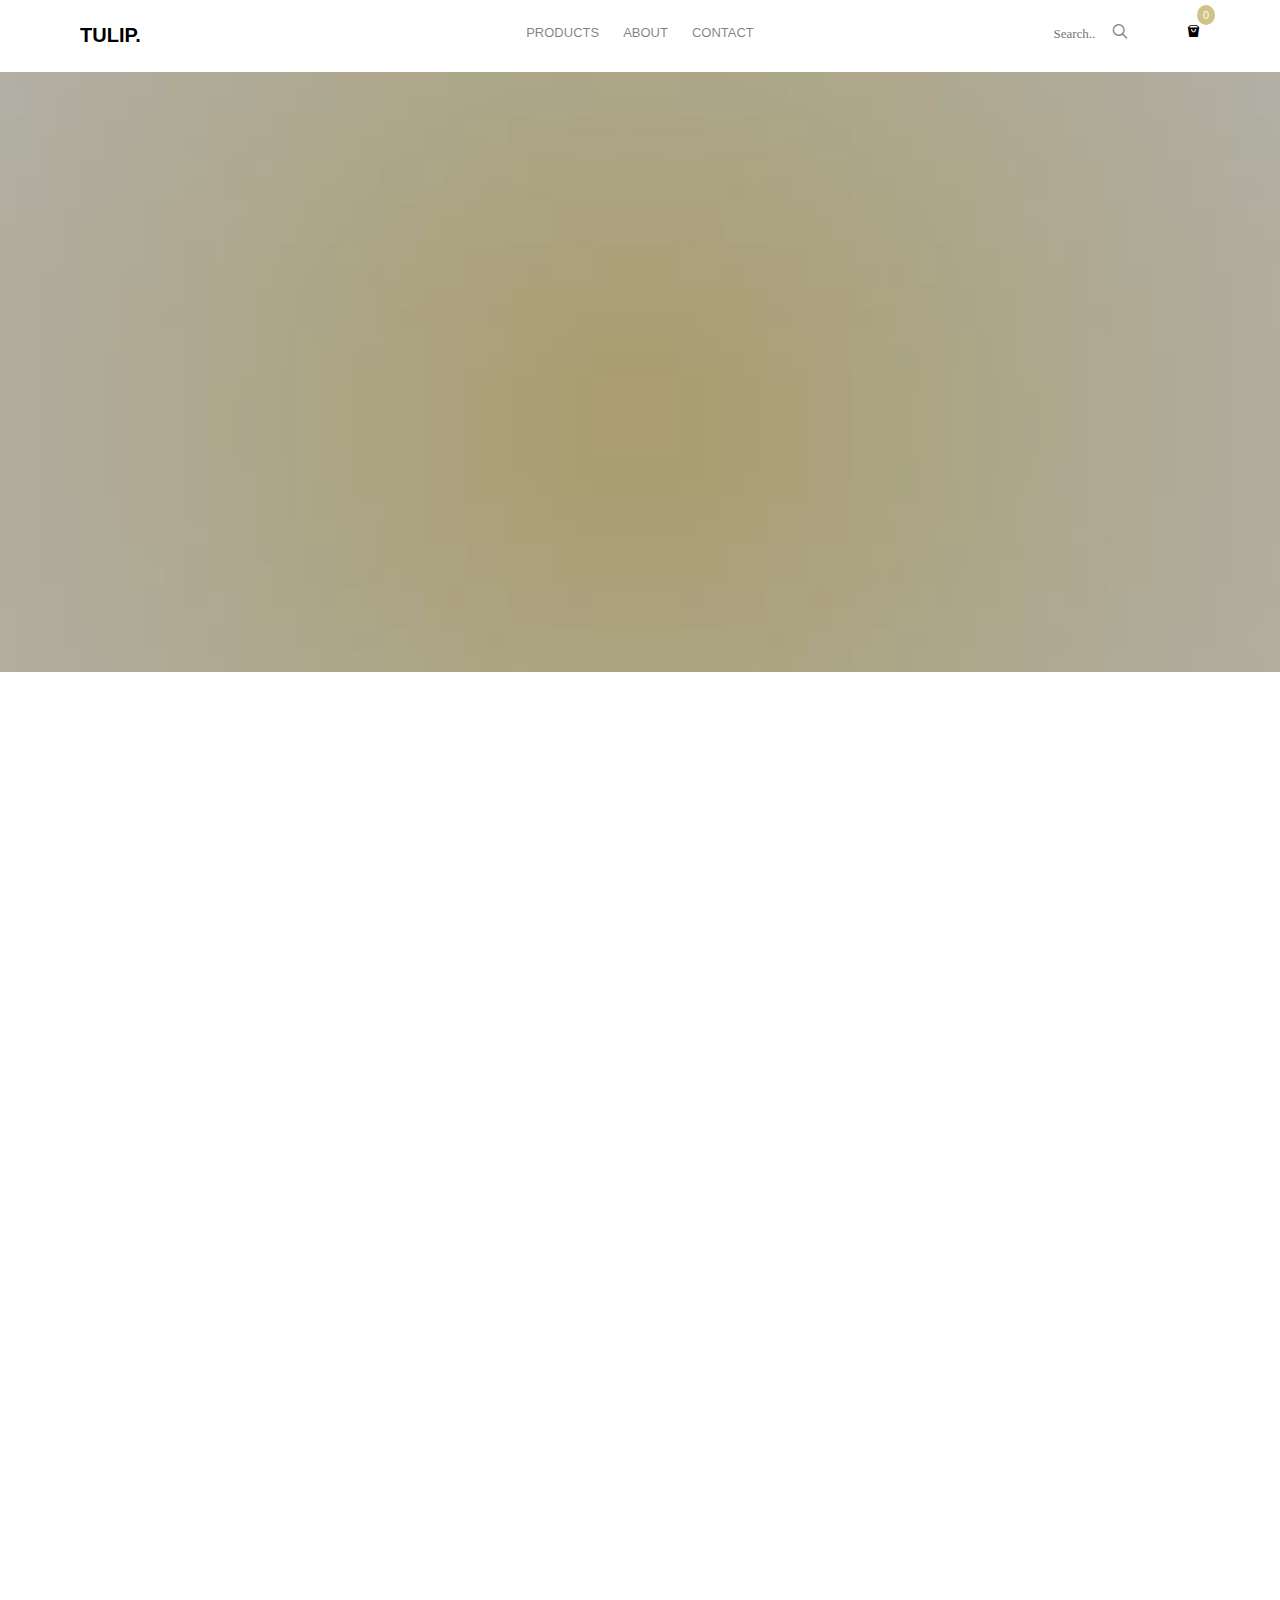
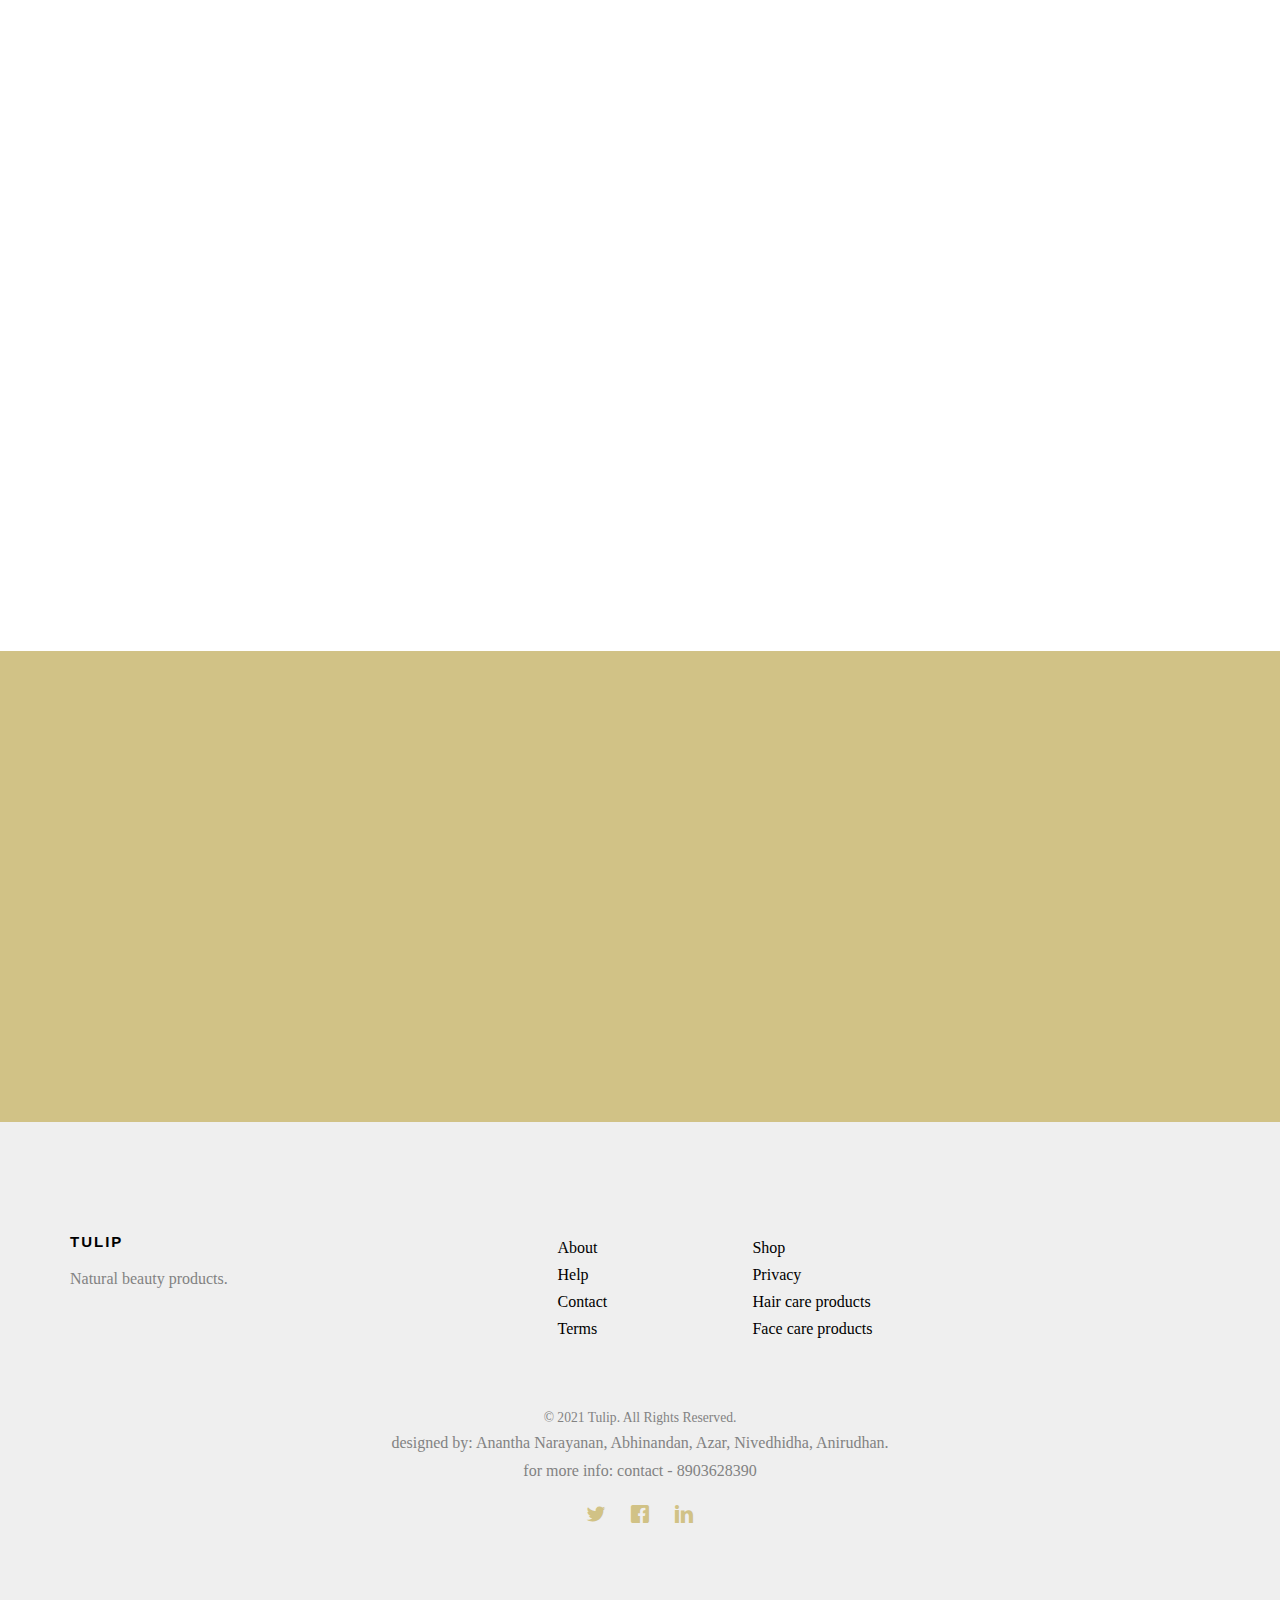
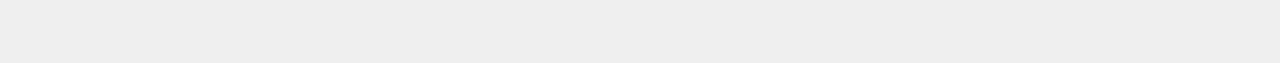
==== about.html @ eea0fcb3 "initial commit" ====
<!DOCTYPE html>
<html>
	<head>
	<meta charset="utf-8">
	<meta http-equiv="X-UA-Compatible" content="IE=edge">
	<title>Tulip</title>
	<meta name="viewport" content="width=device-width, initial-scale=1">
	<meta name="description" content="best cosmetics" />
	<meta name="keywords" content="cosmetics, natural" />

	<!-- <link href="https://fonts.googleapis.com/css?family=Montserrat:400,700" rel="stylesheet"> -->
	<!-- <link href="https://fonts.googleapis.com/css?family=Playfair+Display:400,400i" rel="stylesheet"> -->
	
	<!-- Animate.css -->
	<link rel="stylesheet" href="css/animate.css">
	<!-- Icomoon Icon Fonts-->
	<link rel="stylesheet" href="css/icomoon.css">
	<!-- Bootstrap  -->
	<link rel="stylesheet" href="css/bootstrap.css">
	<!-- Flexslider  -->
	<link rel="stylesheet" href="css/flexslider.css">
	<!-- Owl Carousel  -->
	<link rel="stylesheet" href="css/owl.carousel.min.css">
	<link rel="stylesheet" href="css/owl.theme.default.min.css">
	<!-- Theme style  -->
	<link rel="stylesheet" href="css/style.css">
	<!-- Modernizr JS -->
	<script src="js/modernizr-2.6.2.min.js"></script>
	<!-- FOR IE9 below -->
	<!--[if lt IE 9]>
	<script src="js/respond.min.js"></script>
	<![endif]-->

	</head>
	<body>
		
		<div class="fh5co-loader"></div>
	
		<div id="page">
		<nav class="fh5co-nav" role="navigation">
			<div class="container">
				<div class="row">
					<div class="col-md-3 col-xs-2">
						<div id="fh5co-logo"><a href="index.html">Tulip.</a></div>
					</div>
					<div class="col-md-6 col-xs-6 text-center menu-1">
						<ul>
							<li class="has-dropdown">
								<a href="product.html">Products</a>
								<ul class="dropdown">
									<li><a href="haircare.html">hair care</a></li>
									<li><a href="face care.html">face care</a></li>
									<li><a href="bodycare.html">body care</a></li>
								</ul>
							</li>
							<li><a href="about.html">About</a></li>
							<li><a href="contact.html">Contact</a></li>
						</ul>
					</div>
					<div class="col-md-3 col-xs-4 text-right hidden-xs menu-2">
						<ul>
							<li class="search">
								<div class="input-group">
								  <input type="text" placeholder="Search..">
								  <span class="input-group-btn">
									<button class="btn btn-primary" type="button"><i class="icon-search"></i></button>
								  </span>
								</div>
							</li>
							<li class="shopping-cart"><a href="#" class="cart"><span><small>0</small><i class="icon-shopping-cart"></i></span></a></li>
						</ul>
					</div>
				</div>		
			</div>
		</nav>

	<header id="fh5co-header" class="fh5co-cover fh5co-cover-sm" role="banner" style="background-image:url(images/browngradbg.JPG);">
		<div class="overlay"></div>
		<div class="container">
			<div class="row">
				<div class="col-md-8 col-md-offset-2 text-center">
					<div class="display-t">
						<div class="display-tc animate-box" data-animate-effect="fadeIn">
							<h1>About Us</h1>
							<h2>We do our best.. Providing the best for you..</h2>
						</div>
					</div>
				</div>
			</div>
		</div>
	</header>
	
	<div id="fh5co-about">
		<div class="container">
			<div class="about-content">
				<div class="row animate-box">
					<div class="col-md-6">
						<div class="desc">
							<h3>Company History</h3>
							<p>Lorem ipsum dolor sit amet consectetur adipisicing elit. Esse quo est quis mollitia ratione magni assumenda repellat atque modi temporibus tempore ex. Dolore facilis ex sunt ea praesentium expedita numquam?</p> 
							<p>Quos quia provident consequuntur culpa facere ratione maxime commodi voluptates id repellat velit eaque aspernatur expedita. Possimus itaque adipisci rem dolorem nesciunt perferendis quae amet deserunt eum labore quidem minima.</p>
						</div>
						<div class="desc">
							<h3>Mission &amp; Vission</h3>
							<p>Lorem ipsum dolor sit amet consectetur adipisicing elit. Esse quo est quis mollitia ratione magni assumenda repellat atque modi temporibus tempore ex. Dolore facilis ex sunt ea praesentium expedita numquam?</p> 
							<p>Quos quia provident consequuntur culpa facere ratione maxime commodi voluptates id repellat velit eaque aspernatur expedita. Possimus itaque adipisci rem dolorem nesciunt perferendis quae amet deserunt eum labore quidem minima.</p>
						</div>
					</div>
					<div class="col-md-6">
						<img class="img-responsive" src="images/img_bg_1.jpg" alt="about">
					</div>
				</div>
			</div>
			<div class="row animate-box">
				<div class="col-md-8 col-md-offset-2 text-center fh5co-heading">
					<span>Productive Staff</span>
					<h2>Meet Our Team</h2>
					<p>Dignissimos asperiores vitae velit veniam totam fuga molestias accusamus alias autem provident. Odit ab aliquam dolor eius.</p>
				</div>
			</div>
			<div class="row">
				<div class="col-md-4 col-sm-4 animate-box" data-animate-effect="fadeIn">
					<div class="fh5co-staff">
						<img src="images/person1.jpg" alt="Free HTML5 Templates by gettemplates.co">
						<h3>Jean Smith</h3>
						<strong class="role">Chief Executive Officer</strong>
						<p>Quos quia provident consequuntur culpa facere ratione maxime commodi voluptates id repellat velit eaque aspernatur expedita. Possimus itaque adipisci.</p>
						<ul class="fh5co-social-icons">
							<li><a href="https://www.twitter.com"><i class="icon-twitter"></i></a></li>
							<li><a href="https://www.facebook.com"><i class="icon-facebook"></i></a></li>
							<li><a href="https://www.linkedin.com"><i class="icon-linkedin"></i></a></li>
						</ul>
					</div>
				</div>
				<div class="col-md-4 col-sm-4 animate-box" data-animate-effect="fadeIn">
					<div class="fh5co-staff">
						<img src="images/person2.jpg" alt="Free HTML5 Templates by gettemplates.co">
						<h3>Hush Raven</h3>
						<strong class="role">Co-Owner</strong>
						<p>Quos quia provident consequuntur culpa facere ratione maxime commodi voluptates id repellat velit eaque aspernatur expedita. Possimus itaque adipisci.</p>
						<ul class="fh5co-social-icons">
							<li><a href="#"><i class="icon-facebook"></i></a></li>
							<li><a href="#"><i class="icon-twitter"></i></a></li>
							<li><a href="#"><i class="icon-dribbble"></i></a></li>
							<li><a href="#"><i class="icon-github"></i></a></li>
						</ul>
					</div>
				</div>
				<div class="col-md-4 col-sm-4 animate-box" data-animate-effect="fadeIn">
					<div class="fh5co-staff">
						<img src="images/person3.jpg" alt="Free HTML5 Templates by gettemplates.co">
						<h3>Alex King</h3>
						<strong class="role">Co-Owner</strong>
						<p>Quos quia provident consequuntur culpa facere ratione maxime commodi voluptates id repellat velit eaque aspernatur expedita. Possimus itaque adipisci.</p>
						<ul class="fh5co-social-icons">
							<li><a href="#"><i class="icon-facebook"></i></a></li>
							<li><a href="#"><i class="icon-twitter"></i></a></li>
							<li><a href="#"><i class="icon-dribbble"></i></a></li>
							<li><a href="#"><i class="icon-github"></i></a></li>
						</ul>
					</div>
				</div>
			</div>
		</div>
	</div>

	<div id="fh5co-started">
		<div class="container">
			<div class="row animate-box">
				<div class="col-md-8 col-md-offset-2 text-center fh5co-heading">
					<h2>Hit us with your questions</h2>
					<p>You can also subscribe and stay tuned ablout our future products</p>
				</div>
			</div>
			<div class="row animate-box">
				<div class="col-md-8 col-md-offset-2">
					<form class="form-inline">
						<div class="col-md-6 col-sm-6">
							<div class="form-group">
								<label for="email" class="sr-only">Email</label>
								<input type="email" class="form-control" id="email" placeholder="Email">
							</div>
						</div>
						<div class="col-md-6 col-sm-6">
							<button type="submit" class="btn btn-default btn-block">Subscribe</button>
						</div>
					</form>
				</div>
			</div>
		</div>
	</div>

	<footer id="fh5co-footer" role="contentinfo">
		<div class="container">
			<div class="row row-pb-md">
				<div class="col-md-4 fh5co-widget">
					<h3>Tulip</h3>
					<p>Natural beauty products.</p>
				</div>
				<div class="col-md-2 col-sm-4 col-xs-6 col-md-push-1">
					<ul class="fh5co-footer-links">
						<li><a href="#">About</a></li>
						<li><a href="#">Help</a></li>
						<li><a href="#">Contact</a></li>
						<li><a href="#">Terms</a></li>
					</ul>
				</div>

				<div class="col-md-2 col-sm-4 col-xs-6 col-md-push-1">
					<ul class="fh5co-footer-links">
						<li><a href="#">Shop</a></li>
						<li><a href="#">Privacy</a></li>
						<li><a href="#">Hair care products</a></li>
						<li><a href="#">Face care products</a></li>
					</ul>
				</div>
			</div>

			<div class="row copyright">
				<div class="col-md-12 text-center">
					<p>
						<small class="block">&copy; 2021 Tulip. All Rights Reserved.</small>
						designed by: Anantha Narayanan, Abhinandan, Azar, Nivedhidha, Anirudhan.<br>for more info: contact - 8903628390 
					</p>
					<p>
						<ul class="fh5co-social-icons">
							<li><a href="#"><i class="icon-twitter"></i></a></li>
							<li><a href="#"><i class="icon-facebook"></i></a></li>
							<li><a href="#"><i class="icon-linkedin"></i></a></li>
						</ul>
					</p>
				</div>
			</div>

		</div>
	</footer>
	</div>

	<div class="gototop js-top">
		<a href="#" class="js-gotop"><i class="icon-arrow-up"></i></a>
	</div>
	
	<!-- jQuery -->
	<script src="js/jquery.min.js"></script>
	<!-- jQuery Easing -->
	<script src="js/jquery.easing.1.3.js"></script>
	<!-- Bootstrap -->
	<script src="js/bootstrap.min.js"></script>
	<!-- Waypoints -->
	<script src="js/jquery.waypoints.min.js"></script>
	<!-- Carousel -->
	<script src="js/owl.carousel.min.js"></script>
	<!-- countTo -->
	<script src="js/jquery.countTo.js"></script>
	<!-- Flexslider -->
	<script src="js/jquery.flexslider-min.js"></script>
	
	<!-- Main -->
	<script src="js/main.js"></script>

	</body>
</html>
---- css/icomoon.css ----
@font-face {
  font-family: 'icomoon';
  src:  url('../fonts/icomoon/icomoon.eot?6iuir');
  src:  url('../fonts/icomoon/icomoon.eot?6iuir#iefix') format('embedded-opentype'),
    url('../fonts/icomoon/icomoon.ttf?6iuir') format('truetype'),
    url('../fonts/icomoon/icomoon.woff?6iuir') format('woff'),
    url('../fonts/icomoon/icomoon.svg?6iuir#icomoon') format('svg');
  font-weight: normal;
  font-style: normal;
}

[class^="icon-"], [class*=" icon-"] {
  /* use !important to prevent issues with browser extensions that change fonts */
  font-family: 'icomoon' !important;
  speak: none;
  font-style: normal;
  font-weight: normal;
  font-variant: normal;
  text-transform: none;
  line-height: 1;

  /* Better Font Rendering =========== */
  -webkit-font-smoothing: antialiased;
  -moz-osx-font-smoothing: grayscale;
}

.icon-eye:before {
  content: "\e000";
}
.icon-paper-clip:before {
  content: "\e001";
}
.icon-mail:before {
  content: "\e002";
}
.icon-toggle:before {
  content: "\e003";
}
.icon-layout:before {
  content: "\e004";
}
.icon-link:before {
  content: "\e005";
}
.icon-bell:before {
  content: "\e006";
}
.icon-lock:before {
  content: "\e007";
}
.icon-unlock:before {
  content: "\e008";
}
.icon-ribbon:before {
  content: "\e009";
}
.icon-image:before {
  content: "\e010";
}
.icon-signal:before {
  content: "\e011";
}
.icon-target:before {
  content: "\e012";
}
.icon-clipboard:before {
  content: "\e013";
}
.icon-clock:before {
  content: "\e014";
}
.icon-watch:before {
  content: "\e015";
}
.icon-air-play:before {
  content: "\e016";
}
.icon-camera:before {
  content: "\e017";
}
.icon-video:before {
  content: "\e018";
}
.icon-disc:before {
  content: "\e019";
}
.icon-printer:before {
  content: "\e020";
}
.icon-monitor:before {
  content: "\e021";
}
.icon-server:before {
  content: "\e022";
}
.icon-cog:before {
  content: "\e023";
}
.icon-heart:before {
  content: "\e024";
}
.icon-paragraph:before {
  content: "\e025";
}
.icon-align-justify:before {
  content: "\e026";
}
.icon-align-left:before {
  content: "\e027";
}
.icon-align-center:before {
  content: "\e028";
}
.icon-align-right:before {
  content: "\e029";
}
.icon-book:before {
  content: "\e030";
}
.icon-layers:before {
  content: "\e031";
}
.icon-stack:before {
  content: "\e032";
}
.icon-stack-2:before {
  content: "\e033";
}
.icon-paper:before {
  content: "\e034";
}
.icon-paper-stack:before {
  content: "\e035";
}
.icon-search:before {
  content: "\e036";
}
.icon-zoom-in:before {
  content: "\e037";
}
.icon-zoom-out:before {
  content: "\e038";
}
.icon-reply:before {
  content: "\e039";
}
.icon-circle-plus:before {
  content: "\e040";
}
.icon-circle-minus:before {
  content: "\e041";
}
.icon-circle-check:before {
  content: "\e042";
}
.icon-circle-cross:before {
  content: "\e043";
}
.icon-square-plus:before {
  content: "\e044";
}
.icon-square-minus:before {
  content: "\e045";
}
.icon-square-check:before {
  content: "\e046";
}
.icon-square-cross:before {
  content: "\e047";
}
.icon-microphone:before {
  content: "\e048";
}
.icon-record:before {
  content: "\e049";
}
.icon-skip-back:before {
  content: "\e050";
}
.icon-rewind:before {
  content: "\e051";
}
.icon-play:before {
  content: "\e052";
}
.icon-pause:before {
  content: "\e053";
}
.icon-stop:before {
  content: "\e054";
}
.icon-fast-forward:before {
  content: "\e055";
}
.icon-skip-forward:before {
  content: "\e056";
}
.icon-shuffle:before {
  content: "\e057";
}
.icon-repeat:before {
  content: "\e058";
}
.icon-folder:before {
  content: "\e059";
}
.icon-umbrella:before {
  content: "\e060";
}
.icon-moon:before {
  content: "\e061";
}
.icon-thermometer:before {
  content: "\e062";
}
.icon-drop:before {
  content: "\e063";
}
.icon-sun:before {
  content: "\e064";
}
.icon-cloud:before {
  content: "\e065";
}
.icon-cloud-upload:before {
  content: "\e066";
}
.icon-cloud-download:before {
  content: "\e067";
}
.icon-upload:before {
  content: "\e068";
}
.icon-download:before {
  content: "\e069";
}
.icon-location:before {
  content: "\e070";
}
.icon-location-2:before {
  content: "\e071";
}
.icon-map:before {
  content: "\e072";
}
.icon-battery:before {
  content: "\e073";
}
.icon-head:before {
  content: "\e074";
}
.icon-briefcase:before {
  content: "\e075";
}
.icon-speech-bubble:before {
  content: "\e076";
}
.icon-anchor:before {
  content: "\e077";
}
.icon-globe:before {
  content: "\e078";
}
.icon-box:before {
  content: "\e079";
}
.icon-reload:before {
  content: "\e080";
}
.icon-share:before {
  content: "\e081";
}
.icon-marquee:before {
  content: "\e082";
}
.icon-marquee-plus:before {
  content: "\e083";
}
.icon-marquee-minus:before {
  content: "\e084";
}
.icon-tag:before {
  content: "\e085";
}
.icon-power:before {
  content: "\e086";
}
.icon-command:before {
  content: "\e087";
}
.icon-alt:before {
  content: "\e088";
}
.icon-esc:before {
  content: "\e089";
}
.icon-bar-graph:before {
  content: "\e090";
}
.icon-bar-graph-2:before {
  content: "\e091";
}
.icon-pie-graph:before {
  content: "\e092";
}
.icon-star:before {
  content: "\e093";
}
.icon-arrow-left:before {
  content: "\e094";
}
.icon-arrow-right:before {
  content: "\e095";
}
.icon-arrow-up:before {
  content: "\e096";
}
.icon-arrow-down:before {
  content: "\e097";
}
.icon-volume:before {
  content: "\e098";
}
.icon-mute:before {
  content: "\e099";
}
.icon-content-right:before {
  content: "\e100";
}
.icon-content-left:before {
  content: "\e101";
}
.icon-grid:before {
  content: "\e102";
}
.icon-grid-2:before {
  content: "\e103";
}
.icon-columns:before {
  content: "\e104";
}
.icon-loader:before {
  content: "\e105";
}
.icon-bag:before {
  content: "\e106";
}
.icon-ban:before {
  content: "\e107";
}
.icon-flag:before {
  content: "\e108";
}
.icon-trash:before {
  content: "\e109";
}
.icon-expand:before {
  content: "\e110";
}
.icon-contract:before {
  content: "\e111";
}
.icon-maximize:before {
  content: "\e112";
}
.icon-minimize:before {
  content: "\e113";
}
.icon-plus:before {
  content: "\e114";
}
.icon-minus:before {
  content: "\e115";
}
.icon-check:before {
  content: "\e116";
}
.icon-cross:before {
  content: "\e117";
}
.icon-move:before {
  content: "\e118";
}
.icon-delete:before {
  content: "\e119";
}
.icon-menu:before {
  content: "\e120";
}
.icon-archive:before {
  content: "\e121";
}
.icon-inbox:before {
  content: "\e122";
}
.icon-outbox:before {
  content: "\e123";
}
.icon-file:before {
  content: "\e124";
}
.icon-file-add:before {
  content: "\e125";
}
.icon-file-subtract:before {
  content: "\e126";
}
.icon-help:before {
  content: "\e127";
}
.icon-open:before {
  content: "\e128";
}
.icon-ellipsis:before {
  content: "\e129";
}
.icon-add-to-list:before {
  content: "\e900";
}
.icon-classic-computer:before {
  content: "\e901";
}
.icon-controller-fast-backward:before {
  content: "\e902";
}
.icon-creative-commons-attribution:before {
  content: "\e903";
}
.icon-creative-commons-noderivs:before {
  content: "\e904";
}
.icon-creative-commons-noncommercial-eu:before {
  content: "\e905";
}
.icon-creative-commons-noncommercial-us:before {
  content: "\e906";
}
.icon-creative-commons-public-domain:before {
  content: "\e907";
}
.icon-creative-commons-remix:before {
  content: "\e908";
}
.icon-creative-commons-share:before {
  content: "\e909";
}
.icon-creative-commons-sharealike:before {
  content: "\e90a";
}
.icon-creative-commons:before {
  content: "\e90b";
}
.icon-document-landscape:before {
  content: "\e90c";
}
.icon-remove-user:before {
  content: "\e90d";
}
.icon-warning:before {
  content: "\e90e";
}
.icon-arrow-bold-down:before {
  content: "\e90f";
}
.icon-arrow-bold-left:before {
  content: "\e910";
}
.icon-arrow-bold-right:before {
  content: "\e911";
}
.icon-arrow-bold-up:before {
  content: "\e912";
}
.icon-arrow-down2:before {
  content: "\e913";
}
.icon-arrow-left2:before {
  content: "\e914";
}
.icon-arrow-long-down:before {
  content: "\e915";
}
.icon-arrow-long-left:before {
  content: "\e916";
}
.icon-arrow-long-right:before {
  content: "\e917";
}
.icon-arrow-long-up:before {
  content: "\e918";
}
.icon-arrow-right2:before {
  content: "\e919";
}
.icon-arrow-up2:before {
  content: "\e91a";
}
.icon-arrow-with-circle-down:before {
  content: "\e91b";
}
.icon-arrow-with-circle-left:before {
  content: "\e91c";
}
.icon-arrow-with-circle-right:before {
  content: "\e91d";
}
.icon-arrow-with-circle-up:before {
  content: "\e91e";
}
.icon-bookmark:before {
  content: "\e91f";
}
.icon-bookmarks:before {
  content: "\e920";
}
.icon-chevron-down:before {
  content: "\e921";
}
.icon-chevron-left:before {
  content: "\e922";
}
.icon-chevron-right:before {
  content: "\e923";
}
.icon-chevron-small-down:before {
  content: "\e924";
}
.icon-chevron-small-left:before {
  content: "\e925";
}
.icon-chevron-small-right:before {
  content: "\e926";
}
.icon-chevron-small-up:before {
  content: "\e927";
}
.icon-chevron-thin-down:before {
  content: "\e928";
}
.icon-chevron-thin-left:before {
  content: "\e929";
}
.icon-chevron-thin-right:before {
  content: "\e92a";
}
.icon-chevron-thin-up:before {
  content: "\e92b";
}
.icon-chevron-up:before {
  content: "\e92c";
}
.icon-chevron-with-circle-down:before {
  content: "\e92d";
}
.icon-chevron-with-circle-left:before {
  content: "\e92e";
}
.icon-chevron-with-circle-right:before {
  content: "\e92f";
}
.icon-chevron-with-circle-up:before {
  content: "\e930";
}
.icon-cloud2:before {
  content: "\e931";
}
.icon-controller-fast-forward:before {
  content: "\e932";
}
.icon-controller-jump-to-start:before {
  content: "\e933";
}
.icon-controller-next:before {
  content: "\e934";
}
.icon-controller-paus:before {
  content: "\e935";
}
.icon-controller-play:before {
  content: "\e936";
}
.icon-controller-record:before {
  content: "\e937";
}
.icon-controller-stop:before {
  content: "\e938";
}
.icon-controller-volume:before {
  content: "\e939";
}
.icon-dot-single:before {
  content: "\e93a";
}
.icon-dots-three-horizontal:before {
  content: "\e93b";
}
.icon-dots-three-vertical:before {
  content: "\e93c";
}
.icon-dots-two-horizontal:before {
  content: "\e93d";
}
.icon-dots-two-vertical:before {
  content: "\e93e";
}
.icon-download2:before {
  content: "\e93f";
}
.icon-emoji-flirt:before {
  content: "\e940";
}
.icon-flow-branch:before {
  content: "\e941";
}
.icon-flow-cascade:before {
  content: "\e942";
}
.icon-flow-line:before {
  content: "\e943";
}
.icon-flow-parallel:before {
  content: "\e944";
}
.icon-flow-tree:before {
  content: "\e945";
}
.icon-install:before {
  content: "\e946";
}
.icon-layers2:before {
  content: "\e947";
}
.icon-open-book:before {
  content: "\e948";
}
.icon-resize-100:before {
  content: "\e949";
}
.icon-resize-full-screen:before {
  content: "\e94a";
}
.icon-save:before {
  content: "\e94b";
}
.icon-select-arrows:before {
  content: "\e94c";
}
.icon-sound-mute:before {
  content: "\e94d";
}
.icon-sound:before {
  content: "\e94e";
}
.icon-trash2:before {
  content: "\e94f";
}
.icon-triangle-down:before {
  content: "\e950";
}
.icon-triangle-left:before {
  content: "\e951";
}
.icon-triangle-right:before {
  content: "\e952";
}
.icon-triangle-up:before {
  content: "\e953";
}
.icon-uninstall:before {
  content: "\e954";
}
.icon-upload-to-cloud:before {
  content: "\e955";
}
.icon-upload2:before {
  content: "\e956";
}
.icon-add-user:before {
  content: "\e957";
}
.icon-address:before {
  content: "\e958";
}
.icon-adjust:before {
  content: "\e959";
}
.icon-air:before {
  content: "\e95a";
}
.icon-aircraft-landing:before {
  content: "\e95b";
}
.icon-aircraft-take-off:before {
  content: "\e95c";
}
.icon-aircraft:before {
  content: "\e95d";
}
.icon-align-bottom:before {
  content: "\e95e";
}
.icon-align-horizontal-middle:before {
  content: "\e95f";
}
.icon-align-left2:before {
  content: "\e960";
}
.icon-align-right2:before {
  content: "\e961";
}
.icon-align-top:before {
  content: "\e962";
}
.icon-align-vertical-middle:before {
  content: "\e963";
}
.icon-archive2:before {
  content: "\e964";
}
.icon-area-graph:before {
  content: "\e965";
}
.icon-attachment:before {
  content: "\e966";
}
.icon-awareness-ribbon:before {
  content: "\e967";
}
.icon-back-in-time:before {
  content: "\e968";
}
.icon-back:before {
  content: "\e969";
}
.icon-bar-graph2:before {
  content: "\e96a";
}
.icon-battery2:before {
  content: "\e96b";
}
.icon-beamed-note:before {
  content: "\e96c";
}
.icon-bell2:before {
  content: "\e96d";
}
.icon-blackboard:before {
  content: "\e96e";
}
.icon-block:before {
  content: "\e96f";
}
.icon-book2:before {
  content: "\e970";
}
.icon-bowl:before {
  content: "\e971";
}
.icon-box2:before {
  content: "\e972";
}
.icon-briefcase2:before {
  content: "\e973";
}
.icon-browser:before {
  content: "\e974";
}
.icon-brush:before {
  content: "\e975";
}
.icon-bucket:before {
  content: "\e976";
}
.icon-cake:before {
  content: "\e977";
}
.icon-calculator:before {
  content: "\e978";
}
.icon-calendar:before {
  content: "\e979";
}
.icon-camera2:before {
  content: "\e97a";
}
.icon-ccw:before {
  content: "\e97b";
}
.icon-chat:before {
  content: "\e97c";
}
.icon-check2:before {
  content: "\e97d";
}
.icon-circle-with-cross:before {
  content: "\e97e";
}
.icon-circle-with-minus:before {
  content: "\e97f";
}
.icon-circle-with-plus:before {
  content: "\e980";
}
.icon-circle:before {
  content: "\e981";
}
.icon-circular-graph:before {
  content: "\e982";
}
.icon-clapperboard:before {
  content: "\e983";
}
.icon-clipboard2:before {
  content: "\e984";
}
.icon-clock2:before {
  content: "\e985";
}
.icon-code:before {
  content: "\e986";
}
.icon-cog2:before {
  content: "\e987";
}
.icon-colours:before {
  content: "\e988";
}
.icon-compass:before {
  content: "\e989";
}
.icon-copy:before {
  content: "\e98a";
}
.icon-credit-card:before {
  content: "\e98b";
}
.icon-credit:before {
  content: "\e98c";
}
.icon-cross2:before {
  content: "\e98d";
}
.icon-cup:before {
  content: "\e98e";
}
.icon-cw:before {
  content: "\e98f";
}
.icon-cycle:before {
  content: "\e990";
}
.icon-database:before {
  content: "\e991";
}
.icon-dial-pad:before {
  content: "\e992";
}
.icon-direction:before {
  content: "\e993";
}
.icon-document:before {
  content: "\e994";
}
.icon-documents:before {
  content: "\e995";
}
.icon-drink:before {
  content: "\e996";
}
.icon-drive:before {
  content: "\e997";
}
.icon-drop2:before {
  content: "\e998";
}
.icon-edit:before {
  content: "\e999";
}
.icon-email:before {
  content: "\e99a";
}
.icon-emoji-happy:before {
  content: "\e99b";
}
.icon-emoji-neutral:before {
  content: "\e99c";
}
.icon-emoji-sad:before {
  content: "\e99d";
}
.icon-erase:before {
  content: "\e99e";
}
.icon-eraser:before {
  content: "\e99f";
}
.icon-export:before {
  content: "\e9a0";
}
.icon-eye2:before {
  content: "\e9a1";
}
.icon-feather:before {
  content: "\e9a2";
}
.icon-flag2:before {
  content: "\e9a3";
}
.icon-flash:before {
  content: "\e9a4";
}
.icon-flashlight:before {
  content: "\e9a5";
}
.icon-flat-brush:before {
  content: "\e9a6";
}
.icon-folder-images:before {
  content: "\e9a7";
}
.icon-folder-music:before {
  content: "\e9a8";
}
.icon-folder-video:before {
  content: "\e9a9";
}
.icon-folder2:before {
  content: "\e9aa";
}
.icon-forward:before {
  content: "\e9ab";
}
.icon-funnel:before {
  content: "\e9ac";
}
.icon-game-controller:before {
  content: "\e9ad";
}
.icon-gauge:before {
  content: "\e9ae";
}
.icon-globe2:before {
  content: "\e9af";
}
.icon-graduation-cap:before {
  content: "\e9b0";
}
.icon-grid2:before {
  content: "\e9b1";
}
.icon-hair-cross:before {
  content: "\e9b2";
}
.icon-hand:before {
  content: "\e9b3";
}
.icon-heart-outlined:before {
  content: "\e9b4";
}
.icon-heart2:before {
  content: "\e9b5";
}
.icon-help-with-circle:before {
  content: "\e9b6";
}
.icon-help2:before {
  content: "\e9b7";
}
.icon-home:before {
  content: "\e9b8";
}
.icon-hour-glass:before {
  content: "\e9b9";
}
.icon-image-inverted:before {
  content: "\e9ba";
}
.icon-image2:before {
  content: "\e9bb";
}
.icon-images:before {
  content: "\e9bc";
}
.icon-inbox2:before {
  content: "\e9bd";
}
.icon-infinity:before {
  content: "\e9be";
}
.icon-info-with-circle:before {
  content: "\e9bf";
}
.icon-info:before {
  content: "\e9c0";
}
.icon-key:before {
  content: "\e9c1";
}
.icon-keyboard:before {
  content: "\e9c2";
}
.icon-lab-flask:before {
  content: "\e9c3";
}
.icon-landline:before {
  content: "\e9c4";
}
.icon-language:before {
  content: "\e9c5";
}
.icon-laptop:before {
  content: "\e9c6";
}
.icon-leaf:before {
  content: "\e9c7";
}
.icon-level-down:before {
  content: "\e9c8";
}
.icon-level-up:before {
  content: "\e9c9";
}
.icon-lifebuoy:before {
  content: "\e9ca";
}
.icon-light-bulb:before {
  content: "\e9cb";
}
.icon-light-down:before {
  content: "\e9cc";
}
.icon-light-up:before {
  content: "\e9cd";
}
.icon-line-graph:before {
  content: "\e9ce";
}
.icon-link2:before {
  content: "\e9cf";
}
.icon-list:before {
  content: "\e9d0";
}
.icon-location-pin:before {
  content: "\e9d1";
}
.icon-location2:before {
  content: "\e9d2";
}
.icon-lock-open:before {
  content: "\e9d3";
}
.icon-lock2:before {
  content: "\e9d4";
}
.icon-log-out:before {
  content: "\e9d5";
}
.icon-login:before {
  content: "\e9d6";
}
.icon-loop:before {
  content: "\e9d7";
}
.icon-magnet:before {
  content: "\e9d8";
}
.icon-magnifying-glass:before {
  content: "\e9d9";
}
.icon-mail2:before {
  content: "\e9da";
}
.icon-man:before {
  content: "\e9db";
}
.icon-map2:before {
  content: "\e9dc";
}
.icon-mask:before {
  content: "\e9dd";
}
.icon-medal:before {
  content: "\e9de";
}
.icon-megaphone:before {
  content: "\e9df";
}
.icon-menu2:before {
  content: "\e9e0";
}
.icon-message:before {
  content: "\e9e1";
}
.icon-mic:before {
  content: "\e9e2";
}
.icon-minus2:before {
  content: "\e9e3";
}
.icon-mobile:before {
  content: "\e9e4";
}
.icon-modern-mic:before {
  content: "\e9e5";
}
.icon-moon2:before {
  content: "\e9e6";
}
.icon-mouse:before {
  content: "\e9e7";
}
.icon-music:before {
  content: "\e9e8";
}
.icon-network:before {
  content: "\e9e9";
}
.icon-new-message:before {
  content: "\e9ea";
}
.icon-new:before {
  content: "\e9eb";
}
.icon-news:before {
  content: "\e9ec";
}
.icon-note:before {
  content: "\e9ed";
}
.icon-notification:before {
  content: "\e9ee";
}
.icon-old-mobile:before {
  content: "\e9ef";
}
.icon-old-phone:before {
  content: "\e9f0";
}
.icon-palette:before {
  content: "\e9f1";
}
.icon-paper-plane:before {
  content: "\e9f2";
}
.icon-pencil:before {
  content: "\e9f3";
}
.icon-phone:before {
  content: "\e9f4";
}
.icon-pie-chart:before {
  content: "\e9f5";
}
.icon-pin:before {
  content: "\e9f6";
}
.icon-plus2:before {
  content: "\e9f7";
}
.icon-popup:before {
  content: "\e9f8";
}
.icon-power-plug:before {
  content: "\e9f9";
}
.icon-price-ribbon:before {
  content: "\e9fa";
}
.icon-price-tag:before {
  content: "\e9fb";
}
.icon-print:before {
  content: "\e9fc";
}
.icon-progress-empty:before {
  content: "\e9fd";
}
.icon-progress-full:before {
  content: "\e9fe";
}
.icon-progress-one:before {
  content: "\e9ff";
}
.icon-progress-two:before {
  content: "\ea00";
}
.icon-publish:before {
  content: "\ea01";
}
.icon-quote:before {
  content: "\ea02";
}
.icon-radio:before {
  content: "\ea03";
}
.icon-reply-all:before {
  content: "\ea04";
}
.icon-reply2:before {
  content: "\ea05";
}
.icon-retweet:before {
  content: "\ea06";
}
.icon-rocket:before {
  content: "\ea07";
}
.icon-round-brush:before {
  content: "\ea08";
}
.icon-rss:before {
  content: "\ea09";
}
.icon-ruler:before {
  content: "\ea0a";
}
.icon-scissors:before {
  content: "\ea0b";
}
.icon-share-alternitive:before {
  content: "\ea0c";
}
.icon-share2:before {
  content: "\ea0d";
}
.icon-shareable:before {
  content: "\ea0e";
}
.icon-shield:before {
  content: "\ea0f";
}
.icon-shop:before {
  content: "\ea10";
}
.icon-shopping-bag:before {
  content: "\ea11";
}
.icon-shopping-basket:before {
  content: "\ea12";
}
.icon-shopping-cart:before {
  content: "\ea11";
}
.icon-shuffle2:before {
  content: "\ea14";
}
.icon-signal2:before {
  content: "\ea15";
}
.icon-sound-mix:before {
  content: "\ea16";
}
.icon-sports-club:before {
  content: "\ea17";
}
.icon-spreadsheet:before {
  content: "\ea18";
}
.icon-squared-cross:before {
  content: "\ea19";
}
.icon-squared-minus:before {
  content: "\ea1a";
}
.icon-squared-plus:before {
  content: "\ea1b";
}
.icon-star-outlined:before {
  content: "\ea1c";
}
.icon-star2:before {
  content: "\ea1d";
}
.icon-stopwatch:before {
  content: "\ea1e";
}
.icon-suitcase:before {
  content: "\ea1f";
}
.icon-swap:before {
  content: "\ea20";
}
.icon-sweden:before {
  content: "\ea21";
}
.icon-switch:before {
  content: "\ea22";
}
.icon-tablet:before {
  content: "\ea23";
}
.icon-tag2:before {
  content: "\ea24";
}
.icon-text-document-inverted:before {
  content: "\ea25";
}
.icon-text-document:before {
  content: "\ea26";
}
.icon-text:before {
  content: "\ea27";
}
.icon-thermometer2:before {
  content: "\ea28";
}
.icon-thumbs-down:before {
  content: "\ea29";
}
.icon-thumbs-up:before {
  content: "\ea2a";
}
.icon-thunder-cloud:before {
  content: "\ea2b";
}
.icon-ticket:before {
  content: "\ea2c";
}
.icon-time-slot:before {
  content: "\ea2d";
}
.icon-tools:before {
  content: "\ea2e";
}
.icon-traffic-cone:before {
  content: "\ea2f";
}
.icon-tree:before {
  content: "\ea30";
}
.icon-trophy:before {
  content: "\ea31";
}
.icon-tv:before {
  content: "\ea32";
}
.icon-typing:before {
  content: "\ea33";
}
.icon-unread:before {
  content: "\ea34";
}
.icon-untag:before {
  content: "\ea35";
}
.icon-user:before {
  content: "\ea36";
}
.icon-users:before {
  content: "\ea37";
}
.icon-v-card:before {
  content: "\ea38";
}
.icon-video2:before {
  content: "\ea39";
}
.icon-vinyl:before {
  content: "\ea3a";
}
.icon-voicemail:before {
  content: "\ea3b";
}
.icon-wallet:before {
  content: "\ea3c";
}
.icon-water:before {
  content: "\ea3d";
}
.icon-px-with-circle:before {
  content: "\ea3e";
}
.icon-px:before {
  content: "\ea3f";
}
.icon-basecamp:before {
  content: "\ea40";
}
.icon-behance:before {
  content: "\ea41";
}
.icon-creative-cloud:before {
  content: "\ea42";
}
.icon-dropbox:before {
  content: "\ea43";
}
.icon-evernote:before {
  content: "\ea44";
}
.icon-flattr:before {
  content: "\ea45";
}
.icon-foursquare:before {
  content: "\ea46";
}
.icon-google-drive:before {
  content: "\ea47";
}
.icon-google-hangouts:before {
  content: "\ea48";
}
.icon-grooveshark:before {
  content: "\ea49";
}
.icon-icloud:before {
  content: "\ea4a";
}
.icon-mixi:before {
  content: "\ea4b";
}
.icon-onedrive:before {
  content: "\ea4c";
}
.icon-paypal:before {
  content: "\ea4d";
}
.icon-picasa:before {
  content: "\ea4e";
}
.icon-qq:before {
  content: "\ea4f";
}
.icon-rdio-with-circle:before {
  content: "\ea50";
}
.icon-renren:before {
  content: "\ea51";
}
.icon-scribd:before {
  content: "\ea52";
}
.icon-sina-weibo:before {
  content: "\ea53";
}
.icon-skype-with-circle:before {
  content: "\ea54";
}
.icon-skype:before {
  content: "\ea55";
}
.icon-slideshare:before {
  content: "\ea56";
}
.icon-smashing:before {
  content: "\ea57";
}
.icon-soundcloud:before {
  content: "\ea58";
}
.icon-spotify-with-circle:before {
  content: "\ea59";
}
.icon-spotify:before {
  content: "\ea5a";
}
.icon-swarm:before {
  content: "\ea5b";
}
.icon-vine-with-circle:before {
  content: "\ea5c";
}
.icon-vine:before {
  content: "\ea5d";
}
.icon-vk-alternitive:before {
  content: "\ea5e";
}
.icon-vk-with-circle:before {
  content: "\ea5f";
}
.icon-vk:before {
  content: "\ea60";
}
.icon-xing-with-circle:before {
  content: "\ea61";
}
.icon-xing:before {
  content: "\ea62";
}
.icon-yelp:before {
  content: "\ea63";
}
.icon-dribbble-with-circle:before {
  content: "\ea64";
}
.icon-dribbble:before {
  content: "\ea65";
}
.icon-facebook-with-circle:before {
  content: "\ea66";
}
.icon-facebook:before {
  content: "\ea67";
}
.icon-flickr-with-circle:before {
  content: "\ea68";
}
.icon-flickr:before {
  content: "\ea69";
}
.icon-github-with-circle:before {
  content: "\ea6a";
}
.icon-github:before {
  content: "\ea6b";
}
.icon-google-with-circle:before {
  content: "\ea6c";
}
.icon-google:before {
  content: "\ea6d";
}
.icon-instagram-with-circle:before {
  content: "\ea6e";
}
.icon-instagram:before {
  content: "\ea6f";
}
.icon-lastfm-with-circle:before {
  content: "\ea70";
}
.icon-lastfm:before {
  content: "\ea71";
}
.icon-linkedin-with-circle:before {
  content: "\ea72";
}
.icon-linkedin:before {
  content: "\ea73";
}
.icon-pinterest-with-circle:before {
  content: "\ea74";
}
.icon-pinterest:before {
  content: "\ea75";
}
.icon-rdio:before {
  content: "\ea76";
}
.icon-stumbleupon-with-circle:before {
  content: "\ea77";
}
.icon-stumbleupon:before {
  content: "\ea78";
}
.icon-tumblr-with-circle:before {
  content: "\ea79";
}
.icon-tumblr:before {
  content: "\ea7a";
}
.icon-twitter-with-circle:before {
  content: "\ea7b";
}
.icon-twitter:before {
  content: "\ea7c";
}
.icon-vimeo-with-circle:before {
  content: "\ea7d";
}
.icon-vimeo:before {
  content: "\ea7e";
}
.icon-youtube-with-circle:before {
  content: "\ea7f";
}
.icon-youtube:before {
  content: "\ea80";
}
---- css/style.css ----
@font-face {
  font-family: 'icomoon';
  src: url("../fonts/icomoon/icomoon.eot?srf3rx");
  src: url("../fonts/icomoon/icomoon.eot?srf3rx#iefix") format("embedded-opentype"), url("../fonts/icomoon/icomoon.ttf?srf3rx") format("truetype"), url("../fonts/icomoon/icomoon.woff?srf3rx") format("woff"), url("../fonts/icomoon/icomoon.svg?srf3rx#icomoon") format("svg");
  font-weight: normal;
  font-style: normal;
}
/* =======================================================
*
* 	Template Style 
*
* ======================================================= */
body {
  font-family: "Playfair Display", serif;
  font-weight: 400;
  font-size: 16px;
  line-height: 1.7;
  color: #828282;
  background: #fff;
}

#page {
  position: relative;
  overflow-x: hidden;
  width: 100%;
  height: 100%;
  -webkit-transition: 0.5s;
  -o-transition: 0.5s;
  transition: 0.5s;
}
.offcanvas #page {
  overflow: hidden;
  position: absolute;
}
.offcanvas #page:after {
  -webkit-transition: 2s;
  -o-transition: 2s;
  transition: 2s;
  position: absolute;
  top: 0;
  right: 0;
  bottom: 0;
  left: 0;
  z-index: 101;
  background: rgba(0, 0, 0, 0.7);
  content: "";
}

a {
  color: #d1c286;
  -webkit-transition: 0.5s;
  -o-transition: 0.5s;
  transition: 0.5s;
}
a:hover, a:active, a:focus {
  color: #d1c286;
  outline: none;
  text-decoration: none;
}

p {
  margin-bottom: 20px;
}

h1, h2, h3, h4, h5, h6, figure {
  color: #000;
  font-family: "Montserrat", Arial, sans-serif;
  font-weight: 400;
  margin: 0 0 20px 0;
}

::-webkit-selection {
  color: #fff;
  background: #d1c286;
}

::-moz-selection {
  color: #fff;
  background: #d1c286;
}

::selection {
  color: #fff;
  background: #d1c286;
}

.fh5co-nav {
  padding: 18px 0;
  background: #fff;
}
@media screen and (max-width: 768px) {
  .fh5co-nav {
    padding: 20px 0;
  }
}
.fh5co-nav #fh5co-logo {
  font-size: 20px;
  margin: 0;
  padding: 0;
  text-transform: uppercase;
  font-weight: bold;
  font-family: "Montserrat", Arial, sans-serif;
}
.fh5co-nav a {
  padding: 5px 10px;
  color: #000;
}
@media screen and (max-width: 768px) {
  .fh5co-nav .menu-1, .fh5co-nav .menu-2 {
    display: none;
  }
}
.fh5co-nav .menu-2 li.search {
  float: left;
  width: 72%;
  font-family: "Playfair Display", serif;
  -webkit-transition: 0.3s;
  -o-transition: 0.3s;
  transition: 0.3s;
  padding: 0;
  margin: -5px 0 0 0;
}
.fh5co-nav .menu-2 li input[type=text] {
  padding: 6px 10px;
  width: 40%;
  border: none;
  float: right;
  font-size: 13px;
  margin-top: 4px;
  -webkit-transition: 0.3s;
  -o-transition: 0.3s;
  transition: 0.3s;
}
.fh5co-nav .menu-2 li input[type=text]:focus {
  width: 100%;
  outline: none;
  border-bottom: 1px solid rgba(0, 0, 0, 0.1);
}
.fh5co-nav .menu-2 li button {
  margin-top: 4px;
  padding: 5px;
  background: transparent;
  border: none;
}
.fh5co-nav .menu-2 li button i {
  color: rgba(0, 0, 0, 0.5);
}
.fh5co-nav .menu-2 li button:hover, .fh5co-nav .menu-2 li button:focus {
  background: transparent !important;
}
.fh5co-nav .menu-2 li button:hover i, .fh5co-nav .menu-2 li button:focus i {
  color: black;
}
.fh5co-nav .menu-2 li.shopping-cart {
  float: right;
}
.fh5co-nav .menu-2 li a.cart {
  color: black;
}
.fh5co-nav .menu-2 li a.cart span {
  position: relative;
}
.fh5co-nav .menu-2 li a.cart span small {
  position: absolute;
  top: -20px;
  right: -15px;
  padding: 10px 6px;
  line-height: 0;
  font-size: 11px;
  background: #d1c286;
  color: white;
  -webkit-border-radius: 50%;
  -moz-border-radius: 50%;
  -ms-border-radius: 50%;
  border-radius: 50%;
}
.fh5co-nav ul {
  padding: 0;
  margin: 0;
}
.fh5co-nav ul li {
  padding: 0;
  margin: 0;
  list-style: none;
  display: inline-block;
  font-family: "Montserrat", Arial, sans-serif;
}
.fh5co-nav ul li a {
  font-size: 13px;
  padding: 30px 10px;
  text-transform: uppercase;
  color: rgba(0, 0, 0, 0.5);
  -webkit-transition: 0.5s;
  -o-transition: 0.5s;
  transition: 0.5s;
}
.fh5co-nav ul li a:hover, .fh5co-nav ul li a:focus, .fh5co-nav ul li a:active {
  color: black;
}
.fh5co-nav ul li a.cart {
  color: black;
}
.fh5co-nav ul li a.cart span {
  position: relative;
}
.fh5co-nav ul li a.cart span small {
  position: absolute;
  top: -20px;
  right: -15px;
  padding: 10px 6px;
  line-height: 0;
  font-size: 11px;
  background: #d1c286;
  color: white;
  -webkit-border-radius: 50%;
  -moz-border-radius: 50%;
  -ms-border-radius: 50%;
  border-radius: 50%;
}
.fh5co-nav ul li.has-dropdown {
  position: relative;
}
.fh5co-nav ul li.has-dropdown .dropdown {
  width: 150px;
  -webkit-box-shadow: 0px 14px 33px -9px rgba(0, 0, 0, 0.75);
  -moz-box-shadow: 0px 14px 33px -9px rgba(0, 0, 0, 0.75);
  box-shadow: 0px 14px 33px -9px rgba(0, 0, 0, 0.75);
  z-index: 1002;
  visibility: hidden;
  opacity: 0;
  position: absolute;
  top: 40px;
  left: 0;
  text-align: left;
  background: #000;
  padding: 20px;
  -webkit-border-radius: 4px;
  -moz-border-radius: 4px;
  -ms-border-radius: 4px;
  border-radius: 4px;
  -webkit-transition: 0s;
  -o-transition: 0s;
  transition: 0s;
}
.fh5co-nav ul li.has-dropdown .dropdown:before {
  bottom: 100%;
  left: 40px;
  border: solid transparent;
  content: " ";
  height: 0;
  width: 0;
  position: absolute;
  pointer-events: none;
  border-bottom-color: #000;
  border-width: 8px;
  margin-left: -8px;
}
.fh5co-nav ul li.has-dropdown .dropdown li {
  display: block;
  margin-bottom: 7px;
}
.fh5co-nav ul li.has-dropdown .dropdown li:last-child {
  margin-bottom: 0;
}
.fh5co-nav ul li.has-dropdown .dropdown li a {
  padding: 2px 0;
  display: block;
  color: #999999;
  line-height: 1.2;
  text-transform: none;
  font-size: 15px;
}
.fh5co-nav ul li.has-dropdown .dropdown li a:hover {
  color: #fff;
}
.fh5co-nav ul li.has-dropdown:hover a, .fh5co-nav ul li.has-dropdown:focus a {
  color: #000;
}
.fh5co-nav ul li.active > a {
  color: #000 !important;
}
.fh5co-nav ul li .form-group {
  border: 1px solid red;
  width: 100%;
}

#fh5co-hero {
  min-height: 700px;
  background: #fff url(../images/loader.gif) no-repeat center center;
}
#fh5co-hero .btn {
  font-size: 24px;
}
#fh5co-hero .btn.btn-primary {
  padding: 14px 30px !important;
}
#fh5co-hero .flexslider {
  border: none;
  z-index: 1;
  margin-bottom: 0;
}
#fh5co-hero .flexslider .slides {
  position: relative;
  overflow: hidden;
}
#fh5co-hero .flexslider .slides li {
  background-repeat: no-repeat;
  background-size: cover;
  background-position: center center;
  min-height: 700px;
}
#fh5co-hero .flexslider .flex-control-nav {
  bottom: 40px;
  z-index: 1000;
}
#fh5co-hero .flexslider .flex-control-nav li a {
  background: rgba(255, 255, 255, 0.2);
  box-shadow: none;
  width: 12px;
  height: 12px;
  cursor: pointer;
}
#fh5co-hero .flexslider .flex-control-nav li a.flex-active {
  cursor: pointer;
  background: rgba(255, 255, 255, 0.7);
}
#fh5co-hero .flexslider .flex-direction-nav {
  display: none;
}
#fh5co-hero .flexslider .slider-text {
  display: table;
  opacity: 0;
  min-height: 700px;
}
#fh5co-hero .flexslider .slider-text > .slider-text-inner {
  display: table-cell;
  vertical-align: middle;
  min-height: 700px;
}
#fh5co-hero .flexslider .slider-text > .slider-text-inner h2 {
  font-size: 24px;
  font-weight: 400;
  color: #000;
  text-transform: uppercase;
  letter-spacing: 2px;
}
@media screen and (max-width: 768px) {
  #fh5co-hero .flexslider .slider-text > .slider-text-inner h2 {
    font-size: 40px;
  }
}
#fh5co-hero .flexslider .slider-text > .slider-text-inner .desc {
  background: rgba(255, 255, 255, 0.9);
  padding: 40px;
}
#fh5co-hero .flexslider .slider-text > .slider-text-inner .desc .price {
  font-size: 14px;
  letter-spacing: 3px;
  display: block;
  margin-bottom: 20px;
}
#fh5co-hero .flexslider .slider-text > .slider-text-inner .btn {
  font-size: 18px;
}
#fh5co-hero .flexslider .slider-text > .slider-text-inner .fh5co-lead {
  font-size: 20px;
  color: #fff;
}
#fh5co-hero .flexslider .slider-text > .slider-text-inner .fh5co-lead .icon-heart {
  color: #d9534f;
}

#fh5co-header,
#fh5co-counter,
.fh5co-bg {
  background-size: cover;
  background-position: top center;
  background-repeat: no-repeat;
  position: relative;
}

.fh5co-bg {
  background-size: cover;
  background-position: center center;
  position: relative;
  width: 100%;
  float: left;
  position: relative;
}

#fh5co-counter {
  height: 500px;
}
#fh5co-counter .display-t,
#fh5co-counter .display-tc {
  height: 500px;
  display: table;
  width: 100%;
}
@media screen and (max-width: 992px) {
  #fh5co-counter {
    height: inherit;
    padding: 7em 0;
  }
  #fh5co-counter .display-t,
  #fh5co-counter .display-tc {
    height: inherit;
  }
}
@media screen and (max-width: 768px) {
  #fh5co-counter {
    height: inherit;
    padding: 7em 0;
  }
  #fh5co-counter .display-t,
  #fh5co-counter .display-tc {
    height: inherit;
  }
}

.fh5co-cover {
  height: 800px;
  background-size: cover;
  background-position: top center;
  background-repeat: no-repeat;
  position: relative;
  float: left;
  width: 100%;
}
.fh5co-cover .overlay {
  z-index: 0;
  position: absolute;
  bottom: 0;
  top: 0;
  left: 0;
  right: 0;
  background: rgba(0, 0, 0, 0.2);
}
.fh5co-cover > .fh5co-container {
  position: relative;
  z-index: 10;
}
@media screen and (max-width: 400px) {
  .fh5co-cover {
    height: 200px;
  }
}
.fh5co-cover .display-t,
.fh5co-cover .display-tc {
  z-index: 9;
  height: 900px;
  display: table;
  width: 100%;
}
@media screen and (max-width: 768px) {
  .fh5co-cover .display-t,
  .fh5co-cover .display-tc {
    height: 600px;
  }
}
.fh5co-cover.fh5co-cover-sm {
  height: 600px;
}
@media screen and (max-width: 768px) {
  .fh5co-cover.fh5co-cover-sm {
    height: 400px;
  }
}
.fh5co-cover.fh5co-cover-sm .display-t,
.fh5co-cover.fh5co-cover-sm .display-tc {
  height: 600px;
  display: table;
  width: 100%;
}
@media screen and (max-width: 768px) {
  .fh5co-cover.fh5co-cover-sm .display-t,
  .fh5co-cover.fh5co-cover-sm .display-tc {
    height: 400px;
  }
}

.about-content {
  margin-bottom: 7em;
}
.about-content img {
  border: 1px solid rgba(0, 0, 0, 0.05);
  padding: 10px;
}
.about-content .desc {
  margin-bottom: 3em;
}

.fh5co-staff {
  text-align: center;
  margin-bottom: 30px;
}
.fh5co-staff img {
  width: 170px;
  margin-bottom: 20px;
  -webkit-border-radius: 50%;
  -moz-border-radius: 50%;
  -ms-border-radius: 50%;
  border-radius: 50%;
}
.fh5co-staff h3 {
  font-size: 24px;
  margin-bottom: 5px;
}
.fh5co-staff p {
  margin-bottom: 30px;
}
.fh5co-staff .role {
  color: #bfbfbf;
  margin-bottom: 30px;
  font-weight: normal;
  display: block;
}

.fh5co-social-icons {
  margin: 0;
  padding: 0;
}
.fh5co-social-icons li {
  margin: 0;
  padding: 0;
  list-style: none;
  display: -moz-inline-stack;
  display: inline-block;
  zoom: 1;
  *display: inline;
}
.fh5co-social-icons li a {
  display: -moz-inline-stack;
  display: inline-block;
  zoom: 1;
  *display: inline;
  color: #d1c286;
  padding-left: 10px;
  padding-right: 10px;
}
.fh5co-social-icons li a i {
  font-size: 20px;
}

.fh5co-contact-info ul {
  padding: 0;
  margin: 0;
}
.fh5co-contact-info ul li {
  padding: 0 0 0 40px;
  margin: 0 0 30px 0;
  list-style: none;
  position: relative;
}
.fh5co-contact-info ul li:before {
  color: #d1c286;
  position: absolute;
  left: 0;
  top: .05em;
  font-family: 'icomoon';
  speak: none;
  font-style: normal;
  font-weight: normal;
  font-variant: normal;
  text-transform: none;
  line-height: 1;
  /* Better Font Rendering =========== */
  -webkit-font-smoothing: antialiased;
  -moz-osx-font-smoothing: grayscale;
}
.fh5co-contact-info ul li.address:before {
  font-size: 30px;
  content: "\e9d1";
}
.fh5co-contact-info ul li.phone:before {
  font-size: 23px;
  content: "\e9f4";
}
.fh5co-contact-info ul li.email:before {
  font-size: 23px;
  content: "\e9da";
}
.fh5co-contact-info ul li.url:before {
  font-size: 23px;
  content: "\e9af";
}

#fh5co-header .display-tc,
#fh5co-counter .display-tc,
.fh5co-cover .display-tc {
  display: table-cell !important;
  vertical-align: middle;
}
#fh5co-header .display-tc h1, #fh5co-header .display-tc h2,
#fh5co-counter .display-tc h1,
#fh5co-counter .display-tc h2,
.fh5co-cover .display-tc h1,
.fh5co-cover .display-tc h2 {
  margin: 0;
  padding: 0;
  color: white;
}
#fh5co-header .display-tc h1,
#fh5co-counter .display-tc h1,
.fh5co-cover .display-tc h1 {
  margin-bottom: 0px;
  font-size: 60px;
  line-height: 1.5;
  text-transform: uppercase;
  font-weight: 700;
}
@media screen and (max-width: 768px) {
  #fh5co-header .display-tc h1,
  #fh5co-counter .display-tc h1,
  .fh5co-cover .display-tc h1 {
    font-size: 40px;
  }
}
#fh5co-header .display-tc h2,
#fh5co-counter .display-tc h2,
.fh5co-cover .display-tc h2 {
  font-size: 20px;
  line-height: 1.5;
  margin-bottom: 30px;
  font-family: "Playfair Display", serif;
}
#fh5co-header .display-tc h2 a,
#fh5co-counter .display-tc h2 a,
.fh5co-cover .display-tc h2 a {
  color: rgba(255, 255, 255, 0.7);
  border-bottom: 1px solid rgba(255, 255, 255, 0.6);
}
#fh5co-header .display-tc .btn,
#fh5co-counter .display-tc .btn,
.fh5co-cover .display-tc .btn {
  padding: 15px 30px;
  background: #d1c286 !important;
  color: #fff;
  border: none !important;
  font-size: 18px;
  text-transform: uppercase;
}
#fh5co-header .display-tc .btn:hover,
#fh5co-counter .display-tc .btn:hover,
.fh5co-cover .display-tc .btn:hover {
  background: #d1c286 !important;
  -webkit-box-shadow: 0px 14px 30px -15px rgba(0, 0, 0, 0.75) !important;
  -moz-box-shadow: 0px 14px 30px -15px rgba(0, 0, 0, 0.75) !important;
  box-shadow: 0px 14px 30px -15px rgba(0, 0, 0, 0.75) !important;
}
#fh5co-header .display-tc .form-inline .form-group,
#fh5co-counter .display-tc .form-inline .form-group,
.fh5co-cover .display-tc .form-inline .form-group {
  width: 100% !important;
  margin-bottom: 10px;
}
#fh5co-header .display-tc .form-inline .form-group .form-control,
#fh5co-counter .display-tc .form-inline .form-group .form-control,
.fh5co-cover .display-tc .form-inline .form-group .form-control {
  width: 100%;
  background: #fff;
  border: none;
}

#fh5co-counter {
  text-align: center;
}
#fh5co-counter .counter {
  font-size: 50px;
  margin-bottom: 10px;
  color: #000;
  font-weight: 100;
  display: block;
}
#fh5co-counter .counter-label {
  margin-bottom: 0;
  text-transform: uppercase;
  color: rgba(0, 0, 0, 0.5);
  letter-spacing: 1px;
  font-family: "Montserrat", Arial, sans-serif;
}
#fh5co-counter .feature-center {
  padding: 40px 20px;
  background: rgba(255, 255, 255, 0.8);
}
@media screen and (max-width: 768px) {
  #fh5co-counter .feature-center {
    margin-bottom: 50px;
  }
}
#fh5co-counter .icon {
  width: 70px;
  height: 70px;
  text-align: center;
  background: #d1c286;
  -webkit-box-shadow: 0px 14px 30px -15px rgba(0, 0, 0, 0.75);
  -moz-box-shadow: 0px 14px 30px -15px rgba(0, 0, 0, 0.75);
  box-shadow: 0px 14px 30px -15px rgba(0, 0, 0, 0.75);
  margin-bottom: 20px;
}
#fh5co-counter .icon i {
  height: 70px;
  color: #fff;
}
#fh5co-counter .icon i:before {
  display: block;
  text-align: center;
  margin-left: 3px;
}

.fh5co-bg-section {
  background: rgba(0, 0, 0, 0.05);
}

#fh5co-services,
#fh5co-started,
#fh5co-testimonial,
#fh5co-started,
#fh5co-product,
#fh5co-about,
#fh5co-contact,
#fh5co-footer {
  padding: 7em 0;
  clear: both;
}
@media screen and (max-width: 768px) {
  #fh5co-services,
  #fh5co-started,
  #fh5co-testimonial,
  #fh5co-started,
  #fh5co-product,
  #fh5co-about,
  #fh5co-contact,
  #fh5co-footer {
    padding: 3em 0;
  }
}

.feature-center {
  padding-left: 20px;
  padding-right: 20px;
  float: left;
  width: 100%;
  margin-bottom: 40px;
}
@media screen and (max-width: 768px) {
  .feature-center {
    margin-bottom: 50px;
  }
}
.feature-center .desc {
  padding-left: 180px;
}
.feature-center .icon {
  width: 90px;
  height: 90px;
  background: #d1c286;
  display: table;
  text-align: center;
  margin: 0 auto 30px auto;
  -webkit-border-radius: 50%;
  -moz-border-radius: 50%;
  -ms-border-radius: 50%;
  border-radius: 50%;
}
.feature-center .icon i {
  display: table-cell;
  vertical-align: middle;
  height: 90px;
  font-size: 40px;
  line-height: 40px;
  color: #fff;
}
.feature-center p, .feature-center h3 {
  margin-bottom: 30px;
}
.feature-center h3 {
  text-transform: uppercase;
  font-size: 15px;
  letter-spacing: 1px;
  font-weight: 600;
}

.product {
  margin-bottom: 40px;
}
.product .product-grid {
  background-size: cover;
  background-position: top center;
  background-repeat: no-repeat;
  position: relative;
  height: 350px;
  margin-bottom: 20px;
  -webkit-transition: 0.3s;
  -o-transition: 0.3s;
  transition: 0.3s;
}
.product .product-grid .sale {
  position: absolute;
  top: 10px;
  left: 10px;
  padding: 10px;
  z-index: 100;
  background: #d1c286;
  color: #fff;
  -webkit-border-radius: 50%;
  -moz-border-radius: 50%;
  -ms-border-radius: 50%;
  border-radius: 50%;
}
.product .product-grid .inner {
  display: table;
  height: 350px;
  width: 100%;
  opacity: 0;
  background: rgba(0, 0, 0, 0.3);
  -webkit-transition: 0.3s;
  -o-transition: 0.3s;
  transition: 0.3s;
}
@media screen and (max-width: 768px) {
  .product .product-grid .inner {
    opacity: 1;
    background: transparent;
  }
}
.product .product-grid .inner p {
  display: table-cell;
  vertical-align: middle;
}
.product .product-grid .inner p .icon {
  padding: 7px 10px;
  color: #fff;
  background: #d1c286;
}
.product .product-grid .inner p .icon:hover, .product .product-grid .inner p .icon:focus {
  color: #d1c286;
  background: #fff;
}
.product .desc h3 {
  font-size: 14px;
  letter-spacing: 1px;
  text-transform: uppercase;
  margin-bottom: 5px;
  font-weight: bold;
  line-height: 24px;
}
.product .desc h3 a {
  color: #000;
}
.product .desc .price {
  letter-spacing: 2px;
  text-transform: uppercase;
}
.product:hover .product-grid, .product:focus .product-grid {
  -webkit-box-shadow: 0px 10px 24px -7px rgba(0, 0, 0, 0.35);
  -moz-box-shadow: 0px 10px 24px -7px rgba(0, 0, 0, 0.35);
  -ms-box-shadow: 0px 10px 24px -7px rgba(0, 0, 0, 0.35);
  -o-box-shadow: 0px 10px 24px -7px rgba(0, 0, 0, 0.35);
  box-shadow: 0px 10px 24px -7px rgba(0, 0, 0, 0.35);
}
.product:hover .inner, .product:focus .inner {
  opacity: 1;
}
.product:hover .desc h3 a, .product:focus .desc h3 a {
  color: #d1c286;
}

.product-carousel {
  margin-bottom: 7em;
}

.fh5co-tabs .fh5co-tab-nav {
  clear: both;
  margin: 0 0 3em 0;
  padding: 3px;
  float: left;
  width: 100%;
  background: #f2f2f2;
  -webkit-border-radius: 4px;
  -moz-border-radius: 4px;
  -ms-border-radius: 4px;
  border-radius: 4px;
}
.fh5co-tabs .fh5co-tab-nav li {
  float: left;
  margin: 0;
  padding: 0;
  width: 33.33%;
  text-align: center;
  list-style: none;
  display: -moz-inline-stack;
  display: inline-block;
  zoom: 1;
  *display: inline;
}
.fh5co-tabs .fh5co-tab-nav li .icon {
  font-size: 30px;
}
.fh5co-tabs .fh5co-tab-nav li a {
  padding: 20px;
  width: 100%;
  float: left;
  -webkit-border-radius: 4px;
  -moz-border-radius: 4px;
  -ms-border-radius: 4px;
  border-radius: 4px;
  color: #b3b3b3;
}
.fh5co-tabs .fh5co-tab-nav li a:hover {
  color: #4d4d4d;
}
.fh5co-tabs .fh5co-tab-nav li.active a {
  background: #fff;
  color: #d1c286;
}
.fh5co-tabs .fh5co-tab-content-wrap {
  clear: both;
  position: relative;
  top: 70px;
}
.fh5co-tabs .fh5co-tab-content-wrap .tab-content {
  position: absolute;
  top: 0;
  left: 0;
  width: 100%;
  opacity: 0;
  visibility: hidden;
}
.fh5co-tabs .fh5co-tab-content-wrap .tab-content.active {
  opacity: 1;
  visibility: visible;
}
.fh5co-tabs .fh5co-tab-content-wrap .tab-content .price {
  letter-spacing: 2px;
  border: 2px solid #d1c286;
  display: inline-block;
  margin-bottom: 20px;
  padding: 7px 20px 10px 20px;
}
.fh5co-tabs .fh5co-tab-content-wrap ul {
  padding: 0;
  margin: 0;
  margin-bottom: 3em;
}
.fh5co-tabs .fh5co-tab-content-wrap ul li {
  list-style: none;
  margin-bottom: 20px;
  position: relative;
  padding-left: 30px;
}
.fh5co-tabs .fh5co-tab-content-wrap ul li:before {
  font-family: 'icomoon';
  position: absolute;
  top: 0;
  left: 0;
  content: '\e116';
}
.fh5co-tabs .fh5co-tab-content-wrap .feed {
  width: 100%;
  float: left;
  margin-bottom: 7em;
}
.fh5co-tabs .fh5co-tab-content-wrap .feed > div {
  width: 100%;
  float: left;
  margin-bottom: 1em;
}
.fh5co-tabs .fh5co-tab-content-wrap .feed > div blockquote {
  border-left: 0;
  padding: 20px;
  background: rgba(0, 0, 0, 0.04);
}
.fh5co-tabs .fh5co-tab-content-wrap .feed > div h3 {
  font-family: "Playfair Display", serif;
  font-size: 18px;
  display: inline-block;
  padding-right: 20px;
}
.fh5co-tabs .fh5co-tab-content-wrap .feed > div .rate {
  color: #ffba00;
}
.fh5co-tabs .icon-xlg {
  font-size: 400px;
  margin-bottom: 30px;
  text-align: center;
}
@media screen and (max-width: 768px) {
  .fh5co-tabs .icon-xlg {
    font-size: 300px;
  }
}
@media screen and (max-width: 480px) {
  .fh5co-tabs .icon-xlg {
    font-size: 200px;
  }
}
.fh5co-tabs .icon-xlg i {
  color: #d1c286;
}

.fh5co-heading {
  margin-bottom: 5em;
}
.fh5co-heading.fh5co-heading-sm {
  margin-bottom: 2em;
}
.fh5co-heading h2 {
  font-size: 24px;
  margin-bottom: 20px;
  line-height: 1.5;
  font-weight: bold;
  text-transform: uppercase;
  letter-spacing: 1px;
  color: #000;
}
.fh5co-heading p {
  font-size: 18px;
  line-height: 1.5;
  color: #828282;
}
.fh5co-heading span {
  display: block;
  margin-bottom: 10px;
  text-transform: uppercase;
  font-size: 12px;
  letter-spacing: 2px;
  font-family: "Montserrat", Arial, sans-serif;
}

#fh5co-testimonial {
  background: #efefef;
}
#fh5co-testimonial .testimony-slide {
  text-align: center;
}
#fh5co-testimonial .testimony-slide span {
  font-size: 12px;
  text-transform: uppercase;
  letter-spacing: 2px;
  font-weight: 700;
  display: block;
}
#fh5co-testimonial .testimony-slide figure {
  margin-bottom: 10px;
  display: -moz-inline-stack;
  display: inline-block;
  zoom: 1;
  *display: inline;
}
#fh5co-testimonial .testimony-slide figure img {
  width: 100px;
  -webkit-border-radius: 50%;
  -moz-border-radius: 50%;
  -ms-border-radius: 50%;
  border-radius: 50%;
}
#fh5co-testimonial .testimony-slide blockquote {
  border: none;
  margin: 30px auto;
  width: 50%;
  position: relative;
  padding: 0;
}
@media screen and (max-width: 992px) {
  #fh5co-testimonial .testimony-slide blockquote {
    width: 100%;
  }
}
#fh5co-testimonial .arrow-thumb {
  position: absolute;
  top: 40%;
  display: block;
  width: 100%;
}
#fh5co-testimonial .arrow-thumb a {
  font-size: 32px;
  color: #dadada;
}
#fh5co-testimonial .arrow-thumb a:hover, #fh5co-testimonial .arrow-thumb a:focus, #fh5co-testimonial .arrow-thumb a:active {
  text-decoration: none;
}

#fh5co-started {
  background: #d1c286;
}
#fh5co-started .fh5co-heading h2 {
  color: #fff;
  margin-bottom: 20px !important;
}
#fh5co-started .fh5co-heading p {
  color: rgba(255, 255, 255, 0.6);
}
#fh5co-started .form-control {
  background: rgba(255, 255, 255, 0.2);
  border: none !important;
  color: #fff;
  font-size: 16px !important;
  width: 100%;
  -webkit-transition: 0.5s;
  -o-transition: 0.5s;
  transition: 0.5s;
}
#fh5co-started .form-control::-webkit-input-placeholder {
  color: #fff;
}
#fh5co-started .form-control:-moz-placeholder {
  /* Firefox 18- */
  color: #fff;
}
#fh5co-started .form-control::-moz-placeholder {
  /* Firefox 19+ */
  color: #fff;
}
#fh5co-started .form-control:-ms-input-placeholder {
  color: #fff;
}
#fh5co-started .form-control:focus {
  background: rgba(255, 255, 255, 0.3);
}
#fh5co-started .btn {
  height: 54px;
  border: none !important;
  background: rgba(0, 0, 0, 0.8);
  color: #fff;
  font-size: 16px;
  text-transform: uppercase;
  font-weight: 400;
  padding-left: 50px;
  padding-right: 50px;
}
#fh5co-started .form-inline .form-group {
  width: 100% !important;
  margin-bottom: 10px;
}
#fh5co-started .form-inline .form-group .form-control {
  width: 100%;
}

#fh5co-footer {
  background: #efefef;
}
#fh5co-footer .fh5co-footer-links {
  padding: 0;
  margin: 0;
}
#fh5co-footer .fh5co-footer-links li {
  padding: 0;
  margin: 0;
  list-style: none;
}
#fh5co-footer .fh5co-footer-links li a {
  color: #000;
  text-decoration: none;
}
#fh5co-footer .fh5co-footer-links li a:hover {
  text-decoration: underline;
}
#fh5co-footer .fh5co-widget {
  margin-bottom: 30px;
}
@media screen and (max-width: 768px) {
  #fh5co-footer .fh5co-widget {
    text-align: left;
  }
}
#fh5co-footer .fh5co-widget h3 {
  margin-bottom: 15px;
  font-weight: bold;
  font-size: 15px;
  letter-spacing: 2px;
  text-transform: uppercase;
}
#fh5co-footer .copyright .block {
  display: block;
}

#map {
  height: 500px;
  width: 100%;
}
@media screen and (max-width: 768px) {
  #map {
    height: 400px;
  }
}
@media screen and (max-width: 480px) {
  #map {
    height: 200px;
  }
}

#fh5co-offcanvas {
  position: absolute;
  z-index: 1901;
  width: 270px;
  background: black;
  top: 0;
  right: 0;
  top: 0;
  bottom: 0;
  padding: 45px 40px 40px 40px;
  overflow-y: auto;
  display: none;
  -moz-transform: translateX(270px);
  -webkit-transform: translateX(270px);
  -ms-transform: translateX(270px);
  -o-transform: translateX(270px);
  transform: translateX(270px);
  -webkit-transition: 0.5s;
  -o-transition: 0.5s;
  transition: 0.5s;
}
@media screen and (max-width: 768px) {
  #fh5co-offcanvas {
    display: block;
  }
}
.offcanvas #fh5co-offcanvas {
  -moz-transform: translateX(0px);
  -webkit-transform: translateX(0px);
  -ms-transform: translateX(0px);
  -o-transform: translateX(0px);
  transform: translateX(0px);
}
#fh5co-offcanvas a {
  color: rgba(255, 255, 255, 0.5);
}
#fh5co-offcanvas a:hover {
  color: rgba(255, 255, 255, 0.8);
}
#fh5co-offcanvas ul {
  padding: 0;
  margin: 0;
}
#fh5co-offcanvas ul li {
  padding: 0;
  margin: 0;
  list-style: none;
}
#fh5co-offcanvas ul li.search {
  float: left;
  width: 100%;
  font-family: "Playfair Display", serif;
  -webkit-transition: 0.3s;
  -o-transition: 0.3s;
  transition: 0.3s;
  padding: 0;
  margin: 5px 0 0 0;
}
#fh5co-offcanvas ul li input[type=text] {
  padding: 6px 10px;
  width: 100%;
  border: 1px solid rgba(255, 255, 255, 0.1);
  float: right;
  font-size: 13px;
  margin-top: 4px;
  background: transparent;
  -webkit-transition: 0.3s;
  -o-transition: 0.3s;
  transition: 0.3s;
}
#fh5co-offcanvas ul li input[type=text]:focus {
  width: 100%;
  outline: none;
}
#fh5co-offcanvas ul li button {
  margin-top: 4px;
  padding: 6px;
  background: rgba(255, 255, 255, 0.1);
  border: 1px solid rgba(255, 255, 255, 0.1);
  margin-left: 1px;
}
#fh5co-offcanvas ul li button i {
  color: rgba(255, 255, 255, 0.5);
}
#fh5co-offcanvas ul li button:hover, #fh5co-offcanvas ul li button:focus {
  background: transparent !important;
}
#fh5co-offcanvas ul li button:hover i, #fh5co-offcanvas ul li button:focus i {
  color: white;
}
#fh5co-offcanvas ul li.shopping-cart {
  float: left;
}
#fh5co-offcanvas ul li a.cart {
  display: block;
  margin-top: 30px;
  color: rgba(255, 255, 255, 0.5);
}
#fh5co-offcanvas ul li a.cart span {
  position: relative;
}
#fh5co-offcanvas ul li a.cart span small {
  position: absolute;
  top: -20px;
  right: -15px;
  padding: 10px 6px;
  line-height: 0;
  font-size: 11px;
  background: #d1c286;
  color: white;
  -webkit-border-radius: 50%;
  -moz-border-radius: 50%;
  -ms-border-radius: 50%;
  border-radius: 50%;
}
#fh5co-offcanvas ul li > ul {
  padding-left: 20px;
  display: none;
}
#fh5co-offcanvas ul li.offcanvas-has-dropdown > a {
  display: block;
  position: relative;
}
#fh5co-offcanvas ul li.offcanvas-has-dropdown > a:after {
  position: absolute;
  right: 0px;
  font-family: 'icomoon';
  speak: none;
  font-style: normal;
  font-weight: normal;
  font-variant: normal;
  text-transform: none;
  line-height: 1;
  /* Better Font Rendering =========== */
  -webkit-font-smoothing: antialiased;
  -moz-osx-font-smoothing: grayscale;
  content: "\e921";
  font-size: 20px;
  color: rgba(255, 255, 255, 0.2);
  -webkit-transition: 0.5s;
  -o-transition: 0.5s;
  transition: 0.5s;
}
#fh5co-offcanvas ul li.offcanvas-has-dropdown.active a:after {
  -webkit-transform: rotate(-180deg);
  -moz-transform: rotate(-180deg);
  -ms-transform: rotate(-180deg);
  -o-transform: rotate(-180deg);
  transform: rotate(-180deg);
}

.uppercase {
  font-size: 14px;
  color: #000;
  margin-bottom: 10px;
  font-weight: 700;
  text-transform: uppercase;
}

.gototop {
  position: fixed;
  bottom: 20px;
  right: 20px;
  z-index: 999;
  opacity: 0;
  visibility: hidden;
  -webkit-transition: 0.5s;
  -o-transition: 0.5s;
  transition: 0.5s;
}
.gototop.active {
  opacity: 1;
  visibility: visible;
}
.gototop a {
  width: 50px;
  height: 50px;
  display: table;
  background: rgba(0, 0, 0, 0.5);
  color: #fff;
  text-align: center;
  -webkit-border-radius: 4px;
  -moz-border-radius: 4px;
  -ms-border-radius: 4px;
  border-radius: 4px;
}
.gototop a i {
  height: 50px;
  display: table-cell;
  vertical-align: middle;
}
.gototop a:hover, .gototop a:active, .gototop a:focus {
  text-decoration: none;
  outline: none;
}

.fh5co-nav-toggle {
  width: 25px;
  height: 25px;
  cursor: pointer;
  text-decoration: none;
}
.fh5co-nav-toggle.active i::before, .fh5co-nav-toggle.active i::after {
  background: #444;
}
.fh5co-nav-toggle:hover, .fh5co-nav-toggle:focus, .fh5co-nav-toggle:active {
  outline: none;
  border-bottom: none !important;
}
.fh5co-nav-toggle i {
  position: relative;
  display: inline-block;
  width: 25px;
  height: 2px;
  color: #252525;
  font: bold 14px/.4 Helvetica;
  text-transform: uppercase;
  text-indent: -55px;
  background: #252525;
  transition: all .2s ease-out;
}
.fh5co-nav-toggle i::before, .fh5co-nav-toggle i::after {
  content: '';
  width: 25px;
  height: 2px;
  background: #252525;
  position: absolute;
  left: 0;
  transition: all .2s ease-out;
}
.fh5co-nav-toggle.fh5co-nav-white > i {
  color: #fff;
  background: #000;
}
.fh5co-nav-toggle.fh5co-nav-white > i::before, .fh5co-nav-toggle.fh5co-nav-white > i::after {
  background: #000;
}

.fh5co-nav-toggle i::before {
  top: -7px;
}

.fh5co-nav-toggle i::after {
  bottom: -7px;
}

.fh5co-nav-toggle:hover i::before {
  top: -10px;
}

.fh5co-nav-toggle:hover i::after {
  bottom: -10px;
}

.fh5co-nav-toggle.active i {
  background: transparent;
}

.fh5co-nav-toggle.active i::before {
  background: #fff;
  top: 0;
  -webkit-transform: rotateZ(45deg);
  -moz-transform: rotateZ(45deg);
  -ms-transform: rotateZ(45deg);
  -o-transform: rotateZ(45deg);
  transform: rotateZ(45deg);
}

.fh5co-nav-toggle.active i::after {
  background: #fff;
  bottom: 0;
  -webkit-transform: rotateZ(-45deg);
  -moz-transform: rotateZ(-45deg);
  -ms-transform: rotateZ(-45deg);
  -o-transform: rotateZ(-45deg);
  transform: rotateZ(-45deg);
}

.fh5co-nav-toggle {
  position: absolute;
  right: 0px;
  top: 10px;
  z-index: 21;
  padding: 6px 0 0 0;
  display: block;
  margin: 0 auto;
  display: none;
  height: 44px;
  width: 44px;
  z-index: 2001;
  border-bottom: none !important;
}
@media screen and (max-width: 768px) {
  .fh5co-nav-toggle {
    display: block;
  }
}

.btn {
  margin-right: 4px;
  margin-bottom: 4px;
  font-family: "Montserrat", Arial, sans-serif;
  font-size: 16px;
  font-weight: 400;
  -webkit-border-radius: 2px;
  -moz-border-radius: 2px;
  -ms-border-radius: 2px;
  border-radius: 2px;
  -webkit-transition: 0.5s;
  -o-transition: 0.5s;
  transition: 0.5s;
  padding: 8px 20px;
}
.btn.btn-md {
  padding: 8px 20px !important;
}
.btn.btn-lg {
  padding: 18px 36px !important;
}
.btn:hover, .btn:active, .btn:focus {
  box-shadow: none !important;
  outline: none !important;
}

.btn-primary {
  background: #d1c286;
  color: #fff;
  border: 2px solid #d1c286;
}
.btn-primary:hover, .btn-primary:focus, .btn-primary:active {
  background: #d8cb98 !important;
  border-color: #d8cb98 !important;
}
.btn-primary.btn-outline {
  background: transparent;
  color: #d1c286;
  border: 2px solid #d1c286;
}
.btn-primary.btn-outline:hover, .btn-primary.btn-outline:focus, .btn-primary.btn-outline:active {
  background: #d1c286;
  color: #fff;
}

.btn-success {
  background: #5cb85c;
  color: #fff;
  border: 2px solid #5cb85c;
}
.btn-success:hover, .btn-success:focus, .btn-success:active {
  background: #4cae4c !important;
  border-color: #4cae4c !important;
}
.btn-success.btn-outline {
  background: transparent;
  color: #5cb85c;
  border: 2px solid #5cb85c;
}
.btn-success.btn-outline:hover, .btn-success.btn-outline:focus, .btn-success.btn-outline:active {
  background: #5cb85c;
  color: #fff;
}

.btn-info {
  background: #5bc0de;
  color: #fff;
  border: 2px solid #5bc0de;
}
.btn-info:hover, .btn-info:focus, .btn-info:active {
  background: #46b8da !important;
  border-color: #46b8da !important;
}
.btn-info.btn-outline {
  background: transparent;
  color: #5bc0de;
  border: 2px solid #5bc0de;
}
.btn-info.btn-outline:hover, .btn-info.btn-outline:focus, .btn-info.btn-outline:active {
  background: #5bc0de;
  color: #fff;
}

.btn-warning {
  background: #f0ad4e;
  color: #fff;
  border: 2px solid #f0ad4e;
}
.btn-warning:hover, .btn-warning:focus, .btn-warning:active {
  background: #eea236 !important;
  border-color: #eea236 !important;
}
.btn-warning.btn-outline {
  background: transparent;
  color: #f0ad4e;
  border: 2px solid #f0ad4e;
}
.btn-warning.btn-outline:hover, .btn-warning.btn-outline:focus, .btn-warning.btn-outline:active {
  background: #f0ad4e;
  color: #fff;
}

.btn-danger {
  background: #d9534f;
  color: #fff;
  border: 2px solid #d9534f;
}
.btn-danger:hover, .btn-danger:focus, .btn-danger:active {
  background: #d43f3a !important;
  border-color: #d43f3a !important;
}
.btn-danger.btn-outline {
  background: transparent;
  color: #d9534f;
  border: 2px solid #d9534f;
}
.btn-danger.btn-outline:hover, .btn-danger.btn-outline:focus, .btn-danger.btn-outline:active {
  background: #d9534f;
  color: #fff;
}

.btn-outline {
  background: none;
  border: 2px solid gray;
  font-size: 16px;
  -webkit-transition: 0.3s;
  -o-transition: 0.3s;
  transition: 0.3s;
}
.btn-outline:hover, .btn-outline:focus, .btn-outline:active {
  box-shadow: none;
}

.btn.with-arrow {
  position: relative;
  -webkit-transition: 0.3s;
  -o-transition: 0.3s;
  transition: 0.3s;
}
.btn.with-arrow i {
  visibility: hidden;
  opacity: 0;
  position: absolute;
  right: 0px;
  top: 50%;
  margin-top: -8px;
  -webkit-transition: 0.2s;
  -o-transition: 0.2s;
  transition: 0.2s;
}
.btn.with-arrow:hover {
  padding-right: 50px;
}
.btn.with-arrow:hover i {
  color: #fff;
  right: 18px;
  visibility: visible;
  opacity: 1;
}

.form-control {
  box-shadow: none;
  background: transparent;
  border: 2px solid rgba(0, 0, 0, 0.1);
  height: 54px;
  font-size: 18px;
  font-weight: 300;
}
.form-control:active, .form-control:focus {
  outline: none;
  box-shadow: none;
  border-color: #d1c286;
}

.row-pb-md {
  padding-bottom: 4em !important;
}

.row-pb-sm {
  padding-bottom: 2em !important;
}

.fh5co-loader {
  position: fixed;
  left: 0px;
  top: 0px;
  width: 100%;
  height: 100%;
  z-index: 9999;
  background: url(../images/loader.gif) center no-repeat #fff;
}

.js .animate-box {
  opacity: 0;
}



/*# sourceMappingURL=style.css.map */
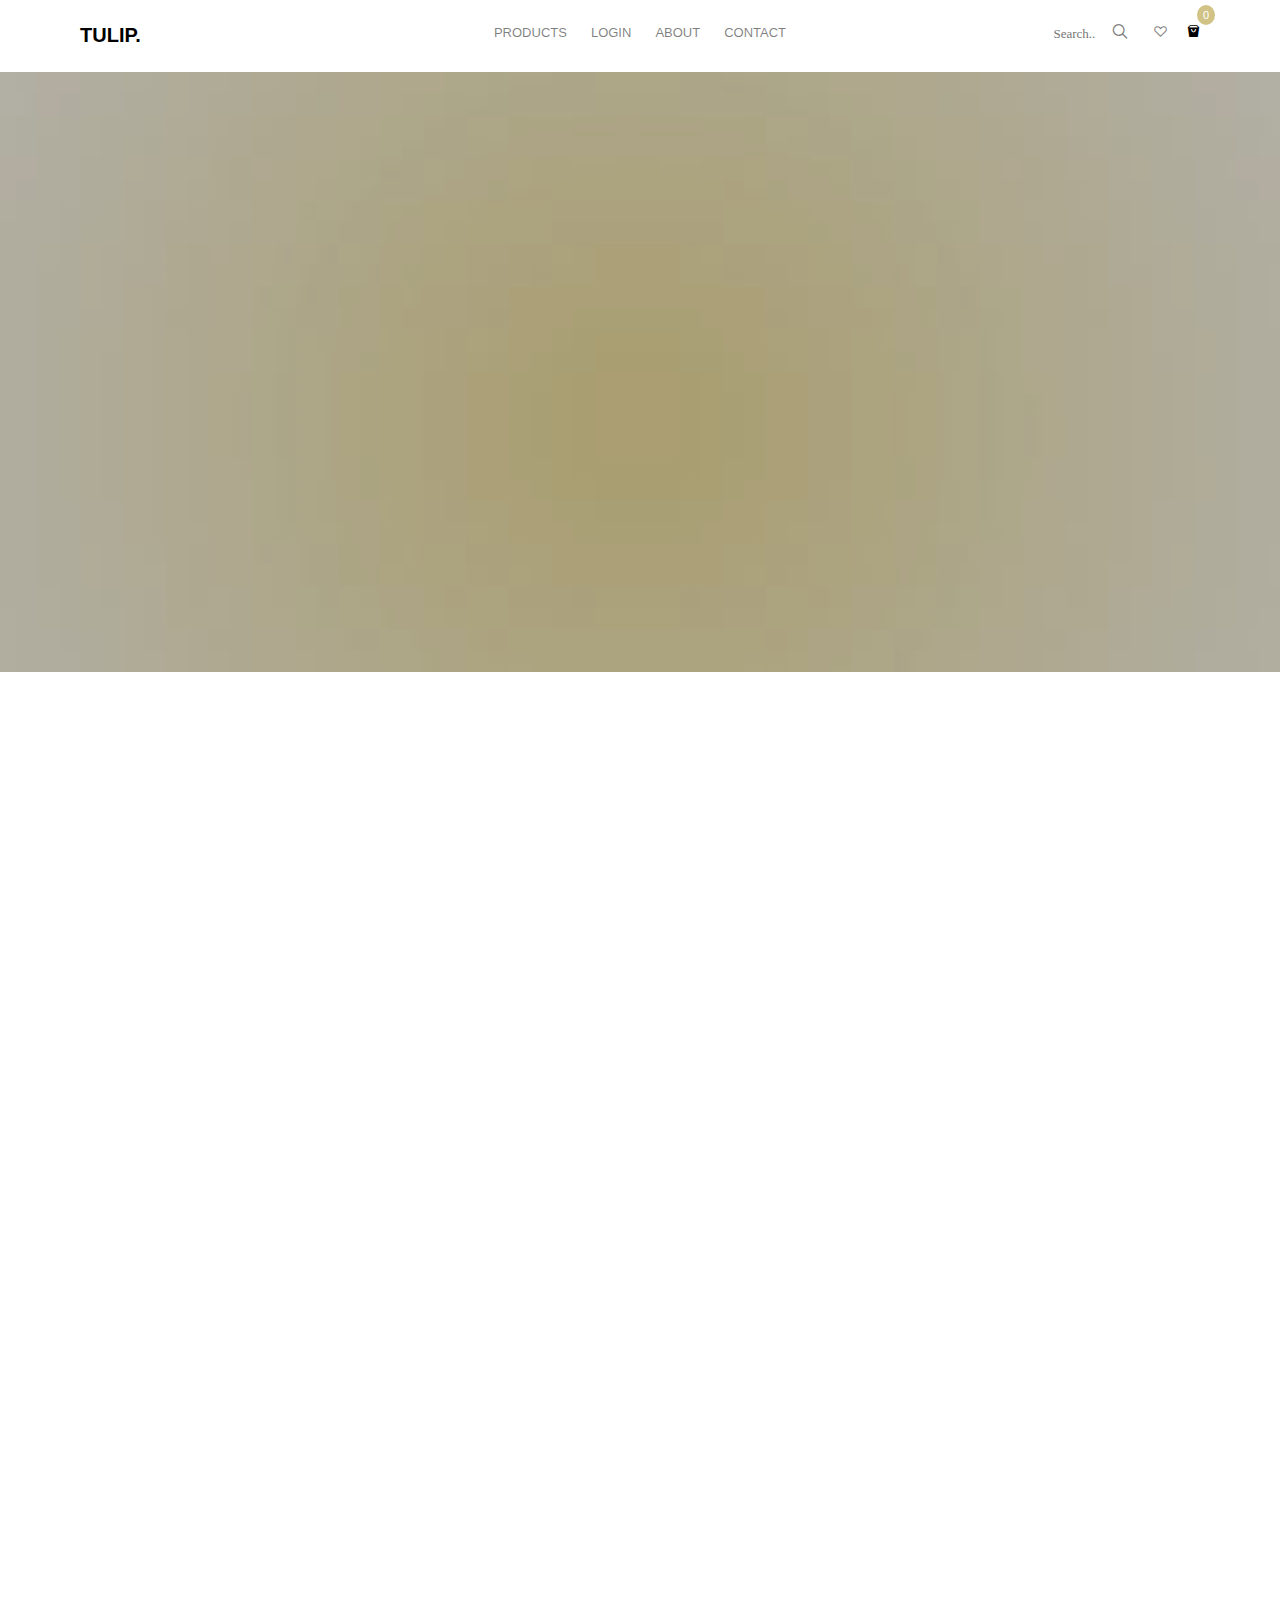
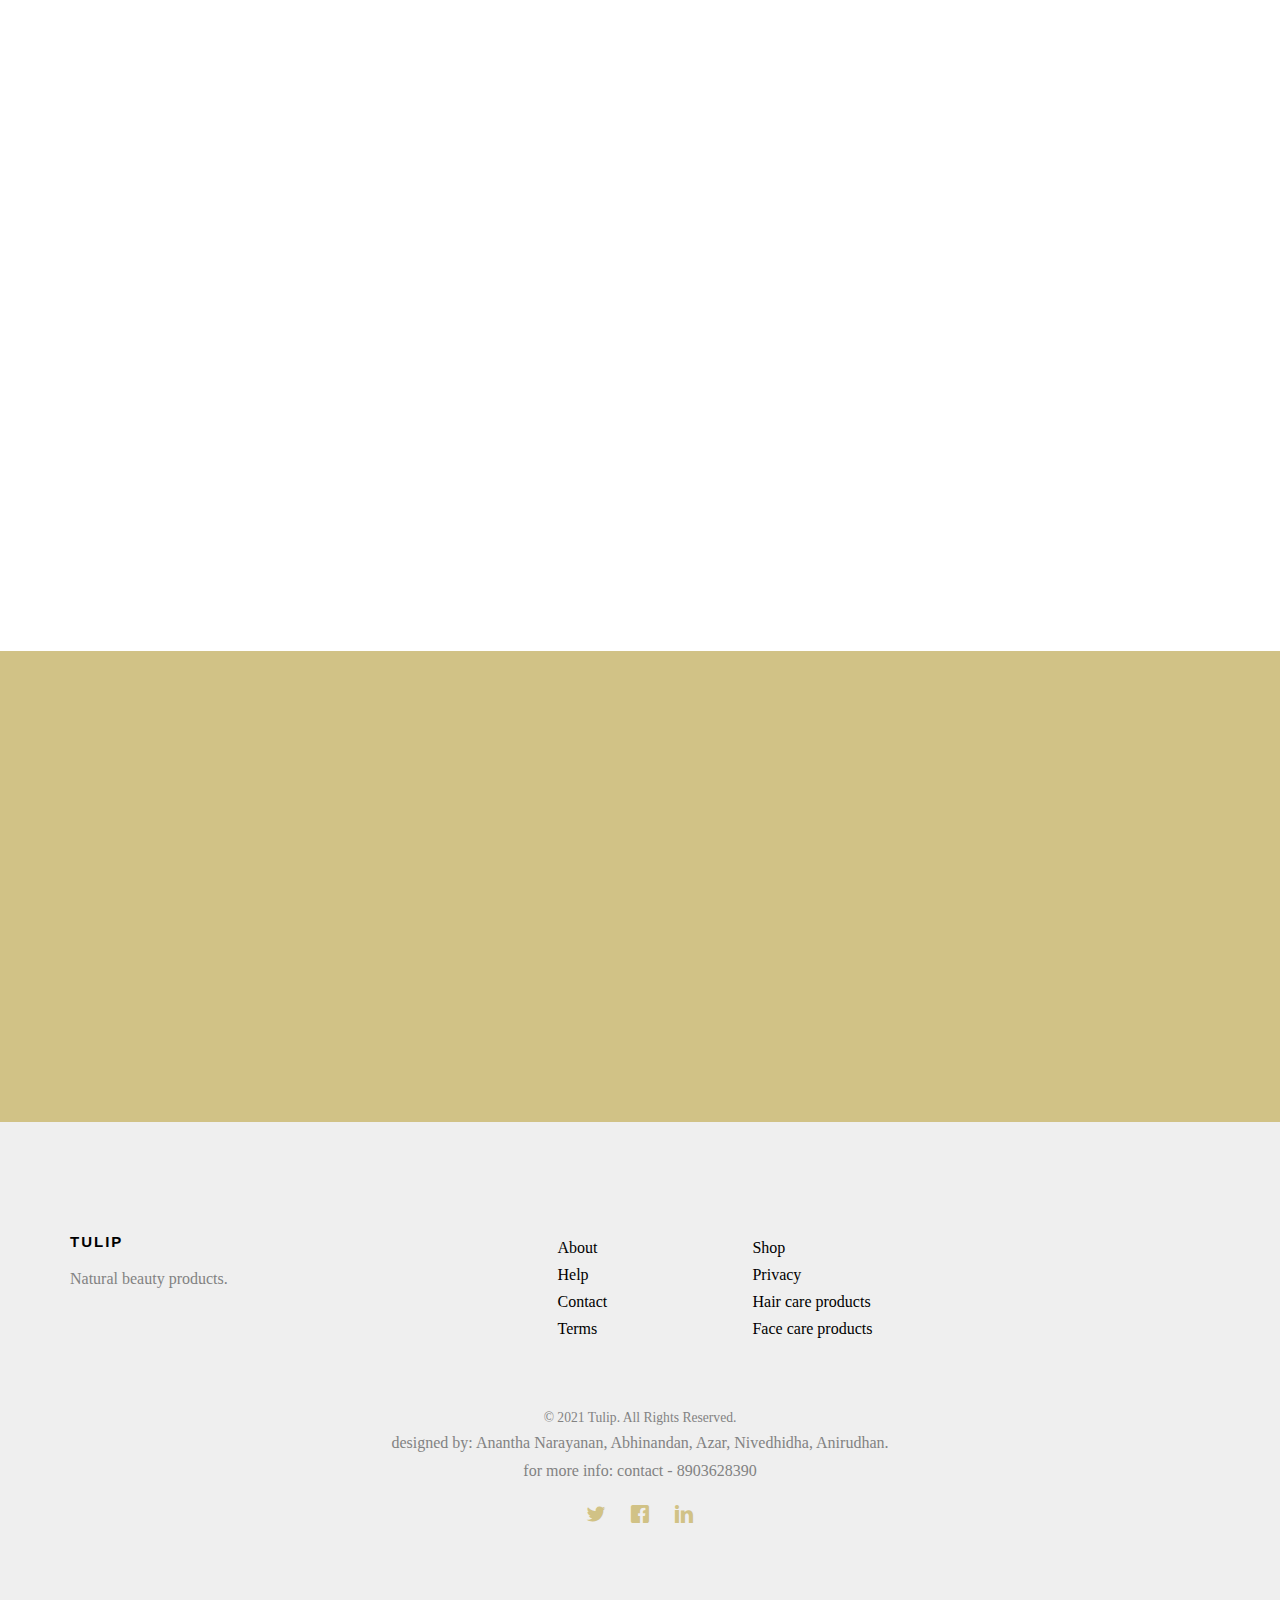
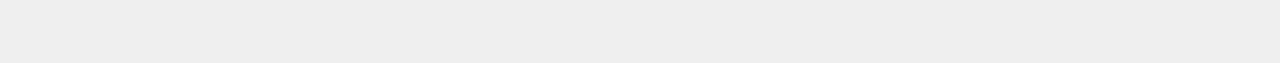
==== commit f929148d: "changed the nav" ====
--- a/about.html
+++ b/about.html
@@ -37,42 +37,44 @@
 		<div class="fh5co-loader"></div>
 	
 		<div id="page">
-		<nav class="fh5co-nav" role="navigation">
-			<div class="container">
-				<div class="row">
-					<div class="col-md-3 col-xs-2">
-						<div id="fh5co-logo"><a href="index.html">Tulip.</a></div>
-					</div>
-					<div class="col-md-6 col-xs-6 text-center menu-1">
-						<ul>
-							<li class="has-dropdown">
-								<a href="product.html">Products</a>
-								<ul class="dropdown">
-									<li><a href="haircare.html">hair care</a></li>
-									<li><a href="face care.html">face care</a></li>
-									<li><a href="bodycare.html">body care</a></li>
-								</ul>
-							</li>
-							<li><a href="about.html">About</a></li>
-							<li><a href="contact.html">Contact</a></li>
-						</ul>
-					</div>
-					<div class="col-md-3 col-xs-4 text-right hidden-xs menu-2">
-						<ul>
-							<li class="search">
-								<div class="input-group">
-								  <input type="text" placeholder="Search..">
-								  <span class="input-group-btn">
-									<button class="btn btn-primary" type="button"><i class="icon-search"></i></button>
-								  </span>
-								</div>
-							</li>
-							<li class="shopping-cart"><a href="#" class="cart"><span><small>0</small><i class="icon-shopping-cart"></i></span></a></li>
-						</ul>
-					</div>
-				</div>		
-			</div>
-		</nav>
+			<nav class="fh5co-nav" role="navigation">
+				<div class="container">
+					<div class="row">
+						<div class="col-md-3 col-xs-2">
+							<div id="fh5co-logo"><a href="index.html">Tulip.</a></div>
+						</div>
+						<div class="col-md-6 col-xs-6 text-center menu-1">
+							<ul>
+								<li class="has-dropdown">
+									<a href="product.html">Products</a>
+									<ul class="dropdown">
+										<li><a href="haircare.html">hair care</a></li>
+										<li><a href="face care.html">face care</a></li>
+										<li><a href="bodycare.html">body care</a></li>
+									</ul>
+								</li>
+								<li><a href="login.html">login</a></li>
+								<li><a href="about.html">About</a></li>
+								<li><a href="contact.html">Contact</a></li>
+							</ul>
+						</div>
+						<div class="col-md-3 col-xs-4 text-right hidden-xs menu-2">
+							<ul>
+								<li class="search">
+									<div class="input-group">
+									  <input type="text" placeholder="Search..">
+									  <span class="input-group-btn">
+										<button class="btn btn-primary" type="button"><i class="icon-search"></i></button>
+									  </span>
+									</div>
+								</li>
+								<li><a href="wishlist.html"><i class="icon-heart"></i></a></li>
+								<li class="shopping-cart"><a href="cart.html" class="cart"><span><small>0</small><i class="icon-shopping-cart"></i></span></a></li>
+							</ul>
+						</div>
+					</div>
+				</div>
+			</nav>
 
 	<header id="fh5co-header" class="fh5co-cover fh5co-cover-sm" role="banner" style="background-image:url(images/browngradbg.JPG);">
 		<div class="overlay"></div>
